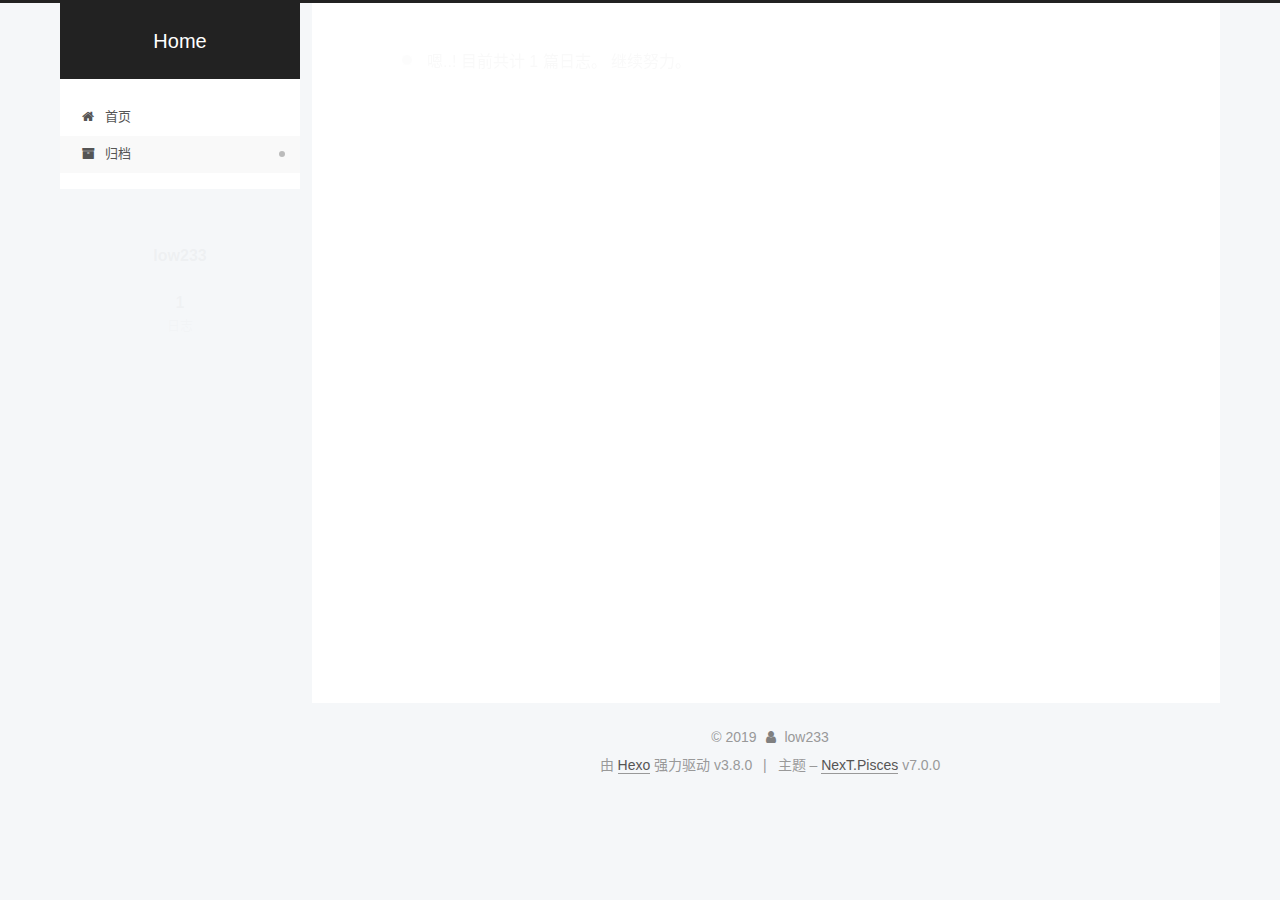
==== archives/index.html @ 3e5287a8 "Site updated: 2019-02-14 16:06:42" ====
<!DOCTYPE html>












  


<html class="theme-next pisces use-motion" lang="zh-CN">
<head><meta name="generator" content="Hexo 3.8.0">
  <meta charset="UTF-8">
<meta http-equiv="X-UA-Compatible" content="IE=edge">
<meta name="viewport" content="width=device-width, initial-scale=1, maximum-scale=2">
<meta name="theme-color" content="#222">


























<link rel="stylesheet" href="/lib/font-awesome/css/font-awesome.min.css?v=4.6.2">

<link rel="stylesheet" href="/css/main.css?v=7.0.0">


  <link rel="apple-touch-icon" sizes="180x180" href="/images/apple-touch-icon-next.png?v=7.0.0">


  <link rel="icon" type="image/png" sizes="32x32" href="/images/favicon-32x32-next.png?v=7.0.0">


  <link rel="icon" type="image/png" sizes="16x16" href="/images/favicon-16x16-next.png?v=7.0.0">


  <link rel="mask-icon" href="/images/logo.svg?v=7.0.0" color="#222">







<script id="hexo.configurations">
  var NexT = window.NexT || {};
  var CONFIG = {
    root: '/',
    scheme: 'Pisces',
    version: '7.0.0',
    sidebar: {"position":"left","display":"post","offset":12,"b2t":false,"scrollpercent":false,"onmobile":false},
    fancybox: false,
    fastclick: false,
    lazyload: false,
    tabs: true,
    motion: {"enable":true,"async":false,"transition":{"post_block":"fadeIn","post_header":"slideDownIn","post_body":"slideDownIn","coll_header":"slideLeftIn","sidebar":"slideUpIn"}},
    algolia: {
      applicationID: '',
      apiKey: '',
      indexName: '',
      hits: {"per_page":10},
      labels: {"input_placeholder":"Search for Posts","hits_empty":"We didn't find any results for the search: ${query}","hits_stats":"${hits} results found in ${time} ms"}
    }
  };
</script>


  




  <meta property="og:type" content="website">
<meta property="og:title" content="Home">
<meta property="og:url" content="http://yoursite.com/archives/index.html">
<meta property="og:site_name" content="Home">
<meta property="og:locale" content="zh-CN">
<meta name="twitter:card" content="summary">
<meta name="twitter:title" content="Home">






  <link rel="canonical" href="http://yoursite.com/archives/">



<script id="page.configurations">
  CONFIG.page = {
    sidebar: "",
  };
</script>

  <title>归档 | Home</title>
  












  <noscript>
  <style>
  .use-motion .motion-element,
  .use-motion .brand,
  .use-motion .menu-item,
  .sidebar-inner,
  .use-motion .post-block,
  .use-motion .pagination,
  .use-motion .comments,
  .use-motion .post-header,
  .use-motion .post-body,
  .use-motion .collection-title { opacity: initial; }

  .use-motion .logo,
  .use-motion .site-title,
  .use-motion .site-subtitle {
    opacity: initial;
    top: initial;
  }

  .use-motion .logo-line-before i { left: initial; }
  .use-motion .logo-line-after i { right: initial; }
  </style>
</noscript>

</head>

<body itemscope="" itemtype="http://schema.org/WebPage" lang="zh-CN">

  
  
    
  

  <div class="container sidebar-position-left page-archive">
    <div class="headband"></div>

    <header id="header" class="header" itemscope="" itemtype="http://schema.org/WPHeader">
      <div class="header-inner"><div class="site-brand-wrapper">
  <div class="site-meta">
    

    <div class="custom-logo-site-title">
      <a href="/" class="brand" rel="start">
        <span class="logo-line-before"><i></i></span>
        <span class="site-title">Home</span>
        <span class="logo-line-after"><i></i></span>
      </a>
    </div>
    
    
  </div>

  <div class="site-nav-toggle">
    <button aria-label="切换导航栏">
      <span class="btn-bar"></span>
      <span class="btn-bar"></span>
      <span class="btn-bar"></span>
    </button>
  </div>
</div>



<nav class="site-nav">
  
    <ul id="menu" class="menu">
      
        
        
        
          
          <li class="menu-item menu-item-home">

    
    
    
      
    

    

    <a href="/" rel="section"><i class="menu-item-icon fa fa-fw fa-home"></i> <br>首页</a>

  </li>
        
        
        
          
          <li class="menu-item menu-item-archives menu-item-active">

    
    
    
      
    

    

    <a href="/archives/" rel="section"><i class="menu-item-icon fa fa-fw fa-archive"></i> <br>归档</a>

  </li>

      
      
    </ul>
  

  

  
</nav>



  



</div>
    </header>

    


    <main id="main" class="main">
      <div class="main-inner">
        <div class="content-wrap">
          
            

    
    
      
      
    
      
      
    
    

  


          
          <div id="content" class="content">
            

  
  
  
  <div class="post-block archive">
    <div id="posts" class="posts-collapse">
      <span class="archive-move-on"></span>

      
      <span class="archive-page-counter">
        
        
        
          
        
        嗯..! 目前共计 1 篇日志。 继续努力。
      </span>
      

      

        
        
        

        
          
          <div class="collection-title">
            <h1 class="archive-year" id="archive-year-2019">2019</h1>
          </div>
        
        

        

  <article class="post post-type-normal" itemscope="" itemtype="http://schema.org/Article">
    <header class="post-header">

      <h2 class="post-title">
        
          <a class="post-title-link" href="/2019/02/13/hello-world/" itemprop="url">
            
              <span itemprop="name">Hello World</span>
            
          </a>
        
      </h2>

      <div class="post-meta">
        <time class="post-time" itemprop="dateCreated" datetime="2019-02-13T13:51:04+08:00" content="2019-02-13">
          02-13
        </time>
      </div>

    </header>
  </article>



      

    </div>
  </div>
  
  
  

  



          </div>
          

        </div>
        
          
  
  <div class="sidebar-toggle">
    <div class="sidebar-toggle-line-wrap">
      <span class="sidebar-toggle-line sidebar-toggle-line-first"></span>
      <span class="sidebar-toggle-line sidebar-toggle-line-middle"></span>
      <span class="sidebar-toggle-line sidebar-toggle-line-last"></span>
    </div>
  </div>

  <aside id="sidebar" class="sidebar">
    
    <div class="sidebar-inner">

      

      

      <div class="site-overview-wrap sidebar-panel sidebar-panel-active">
        <div class="site-overview">
          <div class="site-author motion-element" itemprop="author" itemscope="" itemtype="http://schema.org/Person">
            
              <p class="site-author-name" itemprop="name">low233</p>
              <p class="site-description motion-element" itemprop="description"></p>
          </div>

          
            <nav class="site-state motion-element">
              
                <div class="site-state-item site-state-posts">
                
                  <a href="/archives/">
                
                    <span class="site-state-item-count">1</span>
                    <span class="site-state-item-name">日志</span>
                  </a>
                </div>
              

              

              
            </nav>
          

          

          

          

          
          

          
            
          
          

        </div>
      </div>

      

      

    </div>
  </aside>


        
      </div>
    </main>

    <footer id="footer" class="footer">
      <div class="footer-inner">
        <div class="copyright">&copy; <span itemprop="copyrightYear">2019</span>
  <span class="with-love" id="animate">
    <i class="fa fa-user"></i>
  </span>
  <span class="author" itemprop="copyrightHolder">low233</span>

  

  
</div>


  <div class="powered-by">由 <a href="https://hexo.io" class="theme-link" rel="noopener" target="_blank">Hexo</a> 强力驱动 v3.8.0</div>



  <span class="post-meta-divider">|</span>



  <div class="theme-info">主题 – <a href="https://theme-next.org" class="theme-link" rel="noopener" target="_blank">NexT.Pisces</a> v7.0.0</div>




        








        
      </div>
    </footer>

    
      <div class="back-to-top">
        <i class="fa fa-arrow-up"></i>
        
      </div>
    

    

    

    
  </div>

  

<script>
  if (Object.prototype.toString.call(window.Promise) !== '[object Function]') {
    window.Promise = null;
  }
</script>


























  
  <script src="/lib/jquery/index.js?v=2.1.3"></script>

  
  <script src="/lib/velocity/velocity.min.js?v=1.2.1"></script>

  
  <script src="/lib/velocity/velocity.ui.min.js?v=1.2.1"></script>


  


  <script src="/js/src/utils.js?v=7.0.0"></script>

  <script src="/js/src/motion.js?v=7.0.0"></script>



  
  


  <script src="/js/src/affix.js?v=7.0.0"></script>

  <script src="/js/src/schemes/pisces.js?v=7.0.0"></script>



  

  


  <script src="/js/src/bootstrap.js?v=7.0.0"></script>



  



  




  

  

  

  

  

  

  

  

  

  

  

  

  

</body>
</html>
---- css/main.css ----
/* normalize.css v3.0.2 | MIT License | git.io/normalize */
html {
  font-family: sans-serif; /* 1 */
  -ms-text-size-adjust: 100%; /* 2 */
  -webkit-text-size-adjust: 100%; /* 2 */
}
body {
  margin: 0;
}
article,
aside,
details,
figcaption,
figure,
footer,
header,
hgroup,
main,
menu,
nav,
section,
summary {
  display: block;
}
audio,
canvas,
progress,
video {
  display: inline-block; /* 1 */
  vertical-align: baseline; /* 2 */
}
audio:not([controls]) {
  display: none;
  height: 0;
}
[hidden],
template {
  display: none;
}
a {
  background-color: transparent;
}
a:active,
a:hover {
  outline: 0;
}
abbr[title] {
  border-bottom: 1px dotted;
}
b,
strong {
  font-weight: bold;
}
dfn {
  font-style: italic;
}
h1 {
  font-size: 2em;
  margin: 0.67em 0;
}
mark {
  background: #ff0;
  color: #000;
}
small {
  font-size: 80%;
}
sub,
sup {
  font-size: 75%;
  line-height: 0;
  position: relative;
  vertical-align: baseline;
}
sup {
  top: -0.5em;
}
sub {
  bottom: -0.25em;
}
img {
  border: 0;
}
svg:not(:root) {
  overflow: hidden;
}
figure {
  margin: 1em 40px;
}
hr {
  -moz-box-sizing: content-box;
  box-sizing: content-box;
  height: 0;
}
pre {
  overflow: auto;
}
code,
kbd,
pre,
samp {
  font-family: monospace, monospace;
  font-size: 1em;
}
button,
input,
optgroup,
select,
textarea {
  color: inherit; /* 1 */
  font: inherit; /* 2 */
  margin: 0; /* 3 */
}
button {
  overflow: visible;
}
button,
select {
  text-transform: none;
}
button,
html input[type="button"],
input[type="reset"],
input[type="submit"] {
  -webkit-appearance: button; /* 2 */
  cursor: pointer; /* 3 */
}
button[disabled],
html input[disabled] {
  cursor: default;
}
button::-moz-focus-inner,
input::-moz-focus-inner {
  border: 0;
  padding: 0;
}
input {
  line-height: normal;
}
input[type="checkbox"],
input[type="radio"] {
  box-sizing: border-box; /* 1 */
  padding: 0; /* 2 */
}
input[type="number"]::-webkit-inner-spin-button,
input[type="number"]::-webkit-outer-spin-button {
  height: auto;
}
input[type="search"] {
  -webkit-appearance: textfield; /* 1 */
  -moz-box-sizing: content-box;
  -webkit-box-sizing: content-box; /* 2 */
  box-sizing: content-box;
}
input[type="search"]::-webkit-search-cancel-button,
input[type="search"]::-webkit-search-decoration {
  -webkit-appearance: none;
}
fieldset {
  border: 1px solid #c0c0c0;
  margin: 0 2px;
  padding: 0.35em 0.625em 0.75em;
}
legend {
  border: 0; /* 1 */
  padding: 0; /* 2 */
}
textarea {
  overflow: auto;
}
optgroup {
  font-weight: bold;
}
table {
  border-collapse: collapse;
  border-spacing: 0;
}
td,
th {
  padding: 0;
}
::selection {
  background: #262a30;
  color: #fff;
}
body {
  position: relative;
  font-family: 'Lato', "PingFang SC", "Microsoft YaHei", sans-serif;
  font-size: 14px;
  line-height: 2;
  color: #555;
  background: #f5f7f9;
}
@media (max-width: 767px) {
  body {
    padding-right: 0 !important;
  }
}
@media (min-width: 768px) and (max-width: 991px) {
  body {
    padding-right: 0 !important;
  }
}
@media (min-width: 1200px) {
  body {
    font-size: 16px;
  }
}
h1,
h2,
h3,
h4,
h5,
h6 {
  margin: 0;
  padding: 0;
  font-weight: bold;
  line-height: 1.5;
  font-family: 'Lato', "PingFang SC", "Microsoft YaHei", sans-serif;
}
h1,
h2,
h3,
h4,
h5,
h6 {
  margin: 20px 0 15px;
}
h1 {
  font-size: 22px;
}
h1 code {
  font-size: 22px;
}
@media (max-width: 767px) {
  h1 {
    font-size: 18px;
  }
  h1 code {
    font-size: 18px;
  }
}
h2 {
  font-size: 20px;
}
h2 code {
  font-size: 20px;
}
@media (max-width: 767px) {
  h2 {
    font-size: 16px;
  }
  h2 code {
    font-size: 16px;
  }
}
h3 {
  font-size: 18px;
}
h3 code {
  font-size: 18px;
}
@media (max-width: 767px) {
  h3 {
    font-size: 14px;
  }
  h3 code {
    font-size: 14px;
  }
}
h4 {
  font-size: 16px;
}
h4 code {
  font-size: 16px;
}
@media (max-width: 767px) {
  h4 {
    font-size: 12px;
  }
  h4 code {
    font-size: 12px;
  }
}
h5 {
  font-size: 14px;
}
h5 code {
  font-size: 14px;
}
@media (max-width: 767px) {
  h5 {
    font-size: 10px;
  }
  h5 code {
    font-size: 10px;
  }
}
h6 {
  font-size: 12px;
}
h6 code {
  font-size: 12px;
}
@media (max-width: 767px) {
  h6 {
    font-size: 8px;
  }
  h6 code {
    font-size: 8px;
  }
}
p {
  margin: 0 0 20px 0;
}
a,
span.exturl {
  overflow-wrap: break-word;
  word-wrap: break-word;
  background-color: transparent;
  color: #555;
  text-decoration: none;
  outline: none;
  border-bottom: 1px solid #999;
  cursor: pointer;
}
a:hover,
span.exturl:hover {
  color: #222;
  border-bottom-color: #222;
}
blockquote {
  margin: 0;
  padding: 0;
}
img {
  display: block;
  margin: auto;
  max-width: 100%;
  height: auto;
}
hr {
  margin: 40px 0;
  height: 3px;
  border: none;
  background-color: #ddd;
  background-image: repeating-linear-gradient(-45deg, #fff, #fff 4px, transparent 4px, transparent 8px);
}
blockquote {
  padding: 0 15px;
  color: #666;
  border-left: 4px solid #ddd;
}
blockquote cite::before {
  content: "-";
  padding: 0 5px;
}
dt {
  font-weight: 700;
}
dd {
  margin: 0;
  padding: 0;
}
kbd {
  border: 1px solid #ccc;
  border-radius: 0.2em;
  box-shadow: 0.1em 0.1em 0.2em rgba(0,0,0,0.1);
  background-color: #f9f9f9;
  font-family: inherit;
  background-image: -webkit-linear-gradient(top, #eee, #fff, #eee);
  padding: 0.1em 0.3em;
  white-space: nowrap;
}
.text-left {
  text-align: left;
}
.text-center {
  text-align: center;
}
.text-right {
  text-align: right;
}
.text-justify {
  text-align: justify;
}
.text-nowrap {
  white-space: nowrap;
}
.text-lowercase {
  text-transform: lowercase;
}
.text-uppercase {
  text-transform: uppercase;
}
.text-capitalize {
  text-transform: capitalize;
}
.center-block {
  display: block;
  margin-left: auto;
  margin-right: auto;
}
.clearfix:before,
.clearfix:after {
  content: " ";
  display: table;
}
.clearfix:after {
  clear: both;
}
.pullquote {
  width: 45%;
}
.pullquote.left {
  float: left;
  margin-left: 5px;
  margin-right: 10px;
}
.pullquote.right {
  float: right;
  margin-left: 10px;
  margin-right: 5px;
}
.affix.affix.affix {
  position: fixed;
}
.translation {
  margin-top: -20px;
  font-size: 14px;
  color: #999;
}
.scrollbar-measure {
  width: 100px;
  height: 100px;
  overflow: scroll;
  position: absolute;
  top: -9999px;
}
.use-motion .motion-element {
  opacity: 0;
}
.table-container {
  margin: 20px 0;
  overflow: auto;
  -webkit-overflow-scrolling: touch;
}
table {
  width: 100%;
  border-collapse: collapse;
  border-spacing: 0;
  font-size: 14px;
}
table>tbody>tr:nth-of-type(odd) {
  background-color: #f9f9f9;
}
table>tbody>tr:hover {
  background-color: #f5f5f5;
}
caption,
th,
td {
  padding: 8px;
  text-align: left;
  vertical-align: middle;
  font-weight: normal;
}
th,
td {
  border: 1px solid #ddd;
  border-bottom: 3px solid #ddd;
}
th {
  padding-bottom: 10px;
  font-weight: 700;
}
td {
  border-bottom-width: 1px;
}
html,
body {
  height: 100%;
}
.container {
  position: relative;
}
.header-inner {
  margin: 0 auto;
  padding: 100px 0 70px;
  width: calc(100% - 20px);
}
@media (min-width: 1200px) {
  .container .header-inner {
    width: 1160px;
  }
}
@media (min-width: 1600px) {
  .container .header-inner {
    width: 73%;
  }
}
.main-inner {
  margin: 0 auto;
  width: calc(100% - 20px);
}
@media (min-width: 1200px) {
  .container .main-inner {
    width: 1160px;
  }
}
@media (min-width: 1600px) {
  .container .main-inner {
    width: 73%;
  }
}
.footer {
  padding: 20px 0;
}
.footer-inner {
  box-sizing: border-box;
  margin: 0px auto;
  width: calc(100% - 20px);
}
@media (min-width: 1200px) {
  .container .footer-inner {
    width: 1160px;
  }
}
@media (min-width: 1600px) {
  .container .footer-inner {
    width: 73%;
  }
}
pre,
.highlight {
  overflow: auto;
  margin: 20px 0;
  padding: 0;
  font-size: 14px;
  color: #4d4d4c;
  background: #f7f7f7;
  line-height: 1.6;
}
pre,
code {
  font-family: consolas, Menlo, "PingFang SC", "Microsoft YaHei", monospace;
}
code {
  overflow-wrap: break-word;
  word-wrap: break-word;
  padding: 2px 4px;
  color: #555;
  background: #eee;
  border-radius: 3px;
  font-size: 14px;
}
pre {
  padding: 10px;
}
pre code {
  padding: 0;
  color: #4d4d4c;
  background: none;
  text-shadow: none;
}
.highlight {
  border-radius: 1px;
}
.highlight pre {
  border: none;
  margin: 0;
  padding: 10px 0;
}
.highlight table {
  margin: 0;
  width: auto;
  border: none;
}
.highlight td {
  border: none;
  padding: 0;
}
.highlight figcaption {
  font-size: 1em;
  color: #4d4d4c;
  line-height: 1em;
  margin-bottom: 1em;
  margin: 0em;
  padding: 0.5em;
  background: #eee;
  border-bottom: 1px solid #e9e9e9;
}
.highlight figcaption:before,
.highlight figcaption:after {
  content: " ";
  display: table;
}
.highlight figcaption:after {
  clear: both;
}
.highlight figcaption a {
  float: right;
  color: #4d4d4c;
}
.highlight figcaption a:hover {
  border-bottom-color: #4d4d4c;
}
.highlight .gutter pre {
  padding-left: 10px;
  padding-right: 10px;
  color: #869194;
  text-align: right;
  background-color: #eff2f3;
}
.highlight .code pre {
  width: 100%;
  padding-left: 10px;
  padding-right: 10px;
  background-color: #f7f7f7;
}
.highlight .line {
  height: 20px;
}
.gutter {
  -webkit-user-select: none;
  -moz-user-select: none;
  -ms-user-select: none;
  user-select: none;
}
.gist table {
  width: auto;
}
.gist table td {
  border: none;
}
pre .deletion {
  background: #fdd;
}
pre .addition {
  background: #dfd;
}
pre .meta {
  color: #8959a8;
}
pre .comment {
  color: #8e908c;
}
pre .variable,
pre .attribute,
pre .tag,
pre .name,
pre .regexp,
pre .ruby .constant,
pre .xml .tag .title,
pre .xml .pi,
pre .xml .doctype,
pre .html .doctype,
pre .css .id,
pre .css .class,
pre .css .pseudo {
  color: #c82829;
}
pre .number,
pre .preprocessor,
pre .built_in,
pre .builtin-name,
pre .literal,
pre .params,
pre .constant,
pre .command {
  color: #f5871f;
}
pre .ruby .class .title,
pre .css .rules .attribute,
pre .string,
pre .symbol,
pre .value,
pre .inheritance,
pre .header,
pre .ruby .symbol,
pre .xml .cdata,
pre .special,
pre .formula {
  color: #718c00;
}
pre .title,
pre .css .hexcolor {
  color: #3e999f;
}
pre .function,
pre .python .decorator,
pre .python .title,
pre .ruby .function .title,
pre .ruby .title .keyword,
pre .perl .sub,
pre .javascript .title,
pre .coffeescript .title {
  color: #4271ae;
}
pre .keyword,
pre .javascript .function {
  color: #8959a8;
}
.posts-expand .post-body img.full-image {
  border: none;
}
.blockquote-center,
.page-home .post-type-quote blockquote,
.page-post-detail .post-type-quote blockquote {
  position: relative;
  margin: 40px 0;
  padding: 0;
  border-left: none;
  text-align: center;
}
.blockquote-center::before,
.page-home .post-type-quote blockquote::before,
.page-post-detail .post-type-quote blockquote::before,
.blockquote-center::after,
.page-home .post-type-quote blockquote::after,
.page-post-detail .post-type-quote blockquote::after {
  position: absolute;
  content: ' ';
  display: block;
  width: 100%;
  height: 24px;
  opacity: 0.2;
  background-repeat: no-repeat;
  background-position: 0 -6px;
  background-size: 22px 22px;
}
.blockquote-center::before,
.page-home .post-type-quote blockquote::before,
.page-post-detail .post-type-quote blockquote::before {
  top: -20px;
  background-image: url("../images/quote-l.svg");
  border-top: 1px solid #ccc;
}
.blockquote-center::after,
.page-home .post-type-quote blockquote::after,
.page-post-detail .post-type-quote blockquote::after {
  bottom: -20px;
  background-image: url("../images/quote-r.svg");
  border-bottom: 1px solid #ccc;
  background-position: 100% 8px;
}
.blockquote-center p,
.page-home .post-type-quote blockquote p,
.page-post-detail .post-type-quote blockquote p,
.blockquote-center div,
.page-home .post-type-quote blockquote div,
.page-post-detail .post-type-quote blockquote div {
  text-align: center;
}
.post .post-body .group-picture img {
  box-sizing: border-box;
  padding: 0 3px;
  border: none;
}
.post .group-picture-row {
  overflow: hidden;
  margin-top: 6px;
}
.post .group-picture-row:first-child {
  margin-top: 0;
}
.post .group-picture-column {
  float: left;
}
.page-post-detail .post-body .group-picture-column {
  float: none;
  margin-top: 10px;
  width: auto !important;
}
.page-post-detail .post-body .group-picture-column img {
  margin: 0 auto;
}
.page-archive .group-picture-container {
  overflow: hidden;
}
.page-archive .group-picture-row {
  float: left;
}
.page-archive .group-picture-row:first-child {
  margin-top: 6px;
}
.page-archive .group-picture-column {
  max-width: 150px;
  max-height: 150px;
}
.post-body .note {
  position: relative;
  padding: 15px;
  margin-bottom: 20px;
  border: 1px solid #eee;
  border-left-width: 5px;
  border-radius: 3px;
}
.post-body .note h2,
.post-body .note h3,
.post-body .note h4,
.post-body .note h5,
.post-body .note h6 {
  margin-top: 0;
  margin-bottom: 0;
  border-bottom: initial;
  padding-top: 0 !important;
}
.post-body .note p:first-child,
.post-body .note ul:first-child,
.post-body .note ol:first-child,
.post-body .note table:first-child,
.post-body .note pre:first-child,
.post-body .note blockquote:first-child {
  margin-top: 0;
}
.post-body .note p:last-child,
.post-body .note ul:last-child,
.post-body .note ol:last-child,
.post-body .note table:last-child,
.post-body .note pre:last-child,
.post-body .note blockquote:last-child {
  margin-bottom: 0;
}
.post-body .note.default {
  border-left-color: #777;
}
.post-body .note.default h2,
.post-body .note.default h3,
.post-body .note.default h4,
.post-body .note.default h5,
.post-body .note.default h6 {
  color: #777;
}
.post-body .note.primary {
  border-left-color: #6f42c1;
}
.post-body .note.primary h2,
.post-body .note.primary h3,
.post-body .note.primary h4,
.post-body .note.primary h5,
.post-body .note.primary h6 {
  color: #6f42c1;
}
.post-body .note.info {
  border-left-color: #428bca;
}
.post-body .note.info h2,
.post-body .note.info h3,
.post-body .note.info h4,
.post-body .note.info h5,
.post-body .note.info h6 {
  color: #428bca;
}
.post-body .note.success {
  border-left-color: #5cb85c;
}
.post-body .note.success h2,
.post-body .note.success h3,
.post-body .note.success h4,
.post-body .note.success h5,
.post-body .note.success h6 {
  color: #5cb85c;
}
.post-body .note.warning {
  border-left-color: #f0ad4e;
}
.post-body .note.warning h2,
.post-body .note.warning h3,
.post-body .note.warning h4,
.post-body .note.warning h5,
.post-body .note.warning h6 {
  color: #f0ad4e;
}
.post-body .note.danger {
  border-left-color: #d9534f;
}
.post-body .note.danger h2,
.post-body .note.danger h3,
.post-body .note.danger h4,
.post-body .note.danger h5,
.post-body .note.danger h6 {
  color: #d9534f;
}
.post-body .label {
  display: inline;
  padding: 0 2px;
  white-space: nowrap;
}
.post-body .label.default {
  background-color: #f0f0f0;
}
.post-body .label.primary {
  background-color: #efe6f7;
}
.post-body .label.info {
  background-color: #e5f2f8;
}
.post-body .label.success {
  background-color: #e7f4e9;
}
.post-body .label.warning {
  background-color: #fcf6e1;
}
.post-body .label.danger {
  background-color: #fae8eb;
}
.post-body .tabs {
  position: relative;
  display: block;
  margin-bottom: 20px;
  padding-top: 10px;
}
.post-body .tabs ul.nav-tabs {
  margin: 0;
  padding: 0;
  display: flex;
  margin-bottom: -1px;
}
@media (max-width: 413px) {
  .post-body .tabs ul.nav-tabs {
    display: block;
    margin-bottom: 5px;
  }
}
.post-body .tabs ul.nav-tabs li.tab {
  list-style-type: none !important;
  margin: 0 0.25em 0 0;
  border-top: 3px solid transparent;
  border-left: 1px solid transparent;
  border-right: 1px solid transparent;
}
@media (max-width: 413px) {
  .post-body .tabs ul.nav-tabs li.tab {
    margin: initial;
    border-top: 1px solid transparent;
    border-left: 3px solid transparent;
    border-right: 1px solid transparent;
    border-bottom: 1px solid transparent;
  }
}
.post-body .tabs ul.nav-tabs li.tab a {
  outline: 0;
  border-bottom: initial;
  display: block;
  line-height: 1.8em;
  padding: 0.25em 0.75em;
  transition-duration: 0.2s;
  transition-timing-function: ease-out;
  transition-delay: 0s;
}
.post-body .tabs ul.nav-tabs li.tab a i {
  width: 1.285714285714286em;
}
.post-body .tabs ul.nav-tabs li.tab.active {
  border-top: 3px solid #fc6423;
  border-left: 1px solid #ddd;
  border-right: 1px solid #ddd;
  background-color: #fff;
}
@media (max-width: 413px) {
  .post-body .tabs ul.nav-tabs li.tab.active {
    border-top: 1px solid #ddd;
    border-left: 3px solid #fc6423;
    border-right: 1px solid #ddd;
    border-bottom: 1px solid #ddd;
  }
}
.post-body .tabs ul.nav-tabs li.tab.active a {
  cursor: default;
  color: #555;
}
.post-body .tabs .tab-content {
  background-color: #fff;
}
.post-body .tabs .tab-content .tab-pane {
  border: 1px solid #ddd;
  padding: 20px 20px 0 20px;
}
.post-body .tabs .tab-content .tab-pane:not(.active) {
  display: none !important;
}
.post-body .tabs .tab-content .tab-pane.active {
  display: block !important;
}
.btn {
  display: inline-block;
  padding: 0 20px;
  font-size: 14px;
  color: #555;
  background: #fff;
  border: 2px solid #555;
  text-decoration: none;
  border-radius: 2px;
  transition-property: background-color;
  transition-duration: 0.2s;
  transition-timing-function: ease-in-out;
  transition-delay: 0s;
  line-height: 2;
}
.btn:hover {
  border-color: #222;
  color: #fff;
  background: #222;
}
.btn +.btn {
  margin: 0 0 8px 8px;
}
.btn .fa-fw {
  width: 1.285714285714286em;
  text-align: left;
}
.btn-bar {
  display: block;
  width: 22px;
  height: 2px;
  background: #555;
  border-radius: 1px;
}
.btn-bar+.btn-bar {
  margin-top: 4px;
}
.pagination {
  margin: 120px 0 40px;
  text-align: center;
  border-top: 1px solid #eee;
}
.page-number-basic,
.pagination .prev,
.pagination .next,
.pagination .page-number,
.pagination .space {
  display: inline-block;
  position: relative;
  top: -1px;
  margin: 0 10px;
  padding: 0 11px;
}
@media (max-width: 767px) {
  .page-number-basic,
  .pagination .prev,
  .pagination .next,
  .pagination .page-number,
  .pagination .space {
    margin: 0 5px;
  }
}
.pagination .prev,
.pagination .next,
.pagination .page-number {
  border-bottom: 0;
  border-top: 1px solid #eee;
  transition-property: border-color;
  transition-duration: 0.2s;
  transition-timing-function: ease-in-out;
  transition-delay: 0s;
}
.pagination .prev:hover,
.pagination .next:hover,
.pagination .page-number:hover {
  border-top-color: #222;
}
.pagination .space {
  padding: 0;
  margin: 0;
}
.pagination .prev {
  margin-left: 0;
}
.pagination .next {
  margin-right: 0;
}
.pagination .page-number.current {
  color: #fff;
  background: #ccc;
  border-top-color: #ccc;
}
@media (max-width: 767px) {
  .pagination {
    border-top: none;
  }
  .pagination .prev,
  .pagination .next,
  .pagination .page-number {
    margin-bottom: 10px;
    border-top: 0;
    border-bottom: 1px solid #eee;
    padding: 0 10px;
  }
  .pagination .prev:hover,
  .pagination .next:hover,
  .pagination .page-number:hover {
    border-bottom-color: #222;
  }
}
.comments {
  margin: 60px 20px 0;
}
.tag-cloud {
  text-align: center;
}
.tag-cloud a {
  display: inline-block;
  margin: 10px;
}
.tag-cloud a:hover {
  color: #222 !important;
}
.back-to-top {
  box-sizing: border-box;
  position: fixed;
  bottom: -100px;
  right: 30px;
  z-index: 1050;
  padding: 0 6px;
  width: 24px;
  background: #222;
  font-size: 12px;
  opacity: 0.6;
  color: #fff;
  cursor: pointer;
  text-align: center;
  -webkit-transform: translateZ(0);
  transition-property: bottom;
  transition-duration: 0.2s;
  transition-timing-function: ease-in-out;
  transition-delay: 0s;
}
@media (min-width: 768px) and (max-width: 991px) {
  .back-to-top {
    display: none !important;
  }
}
@media (max-width: 767px) {
  .back-to-top {
    display: none !important;
  }
}
.back-to-top.back-to-top-on {
  bottom: 30px;
}
.header {
  background: transparent;
}
.header-inner {
  position: relative;
}
.headband {
  height: 3px;
  background: #222;
}
.site-meta {
  margin: 0;
  text-align: center;
}
@media (max-width: 767px) {
  .site-meta {
    text-align: center;
  }
}
.brand {
  position: relative;
  display: inline-block;
  padding: 0 40px;
  color: #fff;
  background: #222;
  border-bottom: none;
}
.brand:hover {
  color: #fff;
}
.logo {
  display: inline-block;
  margin-right: 5px;
  line-height: 36px;
  vertical-align: top;
}
.site-title {
  display: inline-block;
  vertical-align: top;
  line-height: 36px;
  font-size: 20px;
  font-weight: normal;
  font-family: 'Lato', "PingFang SC", "Microsoft YaHei", sans-serif;
}
.site-subtitle {
  margin-top: 10px;
  font-size: 13px;
  color: #ddd;
}
.use-motion .brand {
  opacity: 0;
}
.use-motion .logo,
.use-motion .site-title,
.use-motion .site-subtitle,
.use-motion .custom-logo-image {
  opacity: 0;
  position: relative;
  top: -10px;
}
.site-nav-toggle {
  display: none;
  position: absolute;
  top: 10px;
  left: 10px;
}
@media (max-width: 767px) {
  .site-nav-toggle {
    display: block;
  }
}
.site-nav-toggle button {
  margin-top: 2px;
  padding: 9px 10px;
  background: transparent;
  border: none;
}
@media (max-width: 767px) {
  .site-nav {
    display: none;
    margin: 0 -10px;
    padding: 0 10px;
    clear: both;
    border-top: 1px solid #ddd;
  }
}
@media (min-width: 768px) and (max-width: 991px) {
  .site-nav {
    display: block !important;
  }
}
@media (min-width: 992px) {
  .site-nav {
    display: block !important;
  }
}
.menu {
  margin-top: 20px;
  padding-left: 0;
  text-align: center;
}
.menu .menu-item {
  display: inline-block;
  margin: 0 10px;
  list-style: none;
}
@media screen and (max-width: 767px) {
  .menu .menu-item {
    margin-top: 10px;
  }
}
.menu .menu-item a,
.menu .menu-item span.exturl {
  display: block;
  font-size: 13px;
  line-height: inherit;
  border-bottom: 1px solid transparent;
  transition-property: border-color;
  transition-duration: 0.2s;
  transition-timing-function: ease-in-out;
  transition-delay: 0s;
}
.menu .menu-item a:hover,
.menu .menu-item span.exturl:hover {
  border-bottom-color: #222;
}
.menu .menu-item .fa {
  margin-right: 5px;
}
.use-motion .menu-item {
  opacity: 0;
}
.post-body {
  overflow-wrap: break-word;
  word-wrap: break-word;
  font-family: 'Lato', "PingFang SC", "Microsoft YaHei", sans-serif;
}
.post-body .exturl .fa {
  font-size: 14px;
  margin-left: 4px;
}
.post-body .fancybox img {
  display: block !important;
  margin: 0 auto;
  cursor: pointer;
  cursor: zoom-in;
  cursor: -webkit-zoom-in;
}
.post-body .image-caption,
.post-body .figure .caption {
  margin: -20px auto 15px;
  text-align: center;
  font-size: 14px;
  color: #999;
  font-weight: bold;
  line-height: 1;
}
.post-sticky-flag {
  display: inline-block;
  font-size: 16px;
  -ms-transform: rotate(30deg);
  -webkit-transform: rotate(30deg);
  -moz-transform: rotate(30deg);
  -ms-transform: rotate(30deg);
  -o-transform: rotate(30deg);
  transform: rotate(30deg);
}
.use-motion .post-block,
.use-motion .pagination,
.use-motion .comments {
  opacity: 0;
}
.use-motion .post-header {
  opacity: 0;
}
.use-motion .post-body {
  opacity: 0;
}
.use-motion .collection-title {
  opacity: 0;
}
.posts-expand {
  padding-top: 40px;
}
@media (max-width: 767px) {
  .posts-expand {
    margin: 0 20px;
  }
  .post-body pre .gutter pre {
    padding-right: 10px;
  }
  .post-body .highlight {
    margin-left: 0px;
    margin-right: 0px;
    padding: 0;
  }
  .post-body .highlight .gutter pre {
    padding-right: 10px;
  }
}
@media (min-width: 992px) {
  .posts-expand .post-body {
    text-align: justify;
  }
}
.posts-expand .post-body h2,
.posts-expand .post-body h3,
.posts-expand .post-body h4,
.posts-expand .post-body h5,
.posts-expand .post-body h6 {
  padding-top: 10px;
}
.posts-expand .post-body h2 .header-anchor,
.posts-expand .post-body h3 .header-anchor,
.posts-expand .post-body h4 .header-anchor,
.posts-expand .post-body h5 .header-anchor,
.posts-expand .post-body h6 .header-anchor {
  float: right;
  margin-left: 10px;
  color: #ccc;
  border-bottom-style: none;
  visibility: hidden;
}
.posts-expand .post-body h2 .header-anchor:hover,
.posts-expand .post-body h3 .header-anchor:hover,
.posts-expand .post-body h4 .header-anchor:hover,
.posts-expand .post-body h5 .header-anchor:hover,
.posts-expand .post-body h6 .header-anchor:hover {
  color: inherit;
}
.posts-expand .post-body h2:hover .header-anchor,
.posts-expand .post-body h3:hover .header-anchor,
.posts-expand .post-body h4:hover .header-anchor,
.posts-expand .post-body h5:hover .header-anchor,
.posts-expand .post-body h6:hover .header-anchor {
  visibility: visible;
}
.posts-expand .post-body ul > li {
  list-style: circle;
}
.posts-expand .post-body img {
  box-sizing: border-box;
  margin: 0 auto 25px;
  padding: 3px;
  border: 1px solid #ddd;
}
@media (max-width: 767px) {
  .posts-collapse {
    margin: 0 20px;
  }
  .posts-collapse .post-title,
  .posts-collapse .post-meta {
    display: block;
    width: auto;
    text-align: left;
  }
}
.posts-collapse {
  position: relative;
  z-index: 1010;
  margin-left: 55px;
}
.posts-collapse::after {
  content: " ";
  position: absolute;
  top: 20px;
  left: 0;
  margin-left: -2px;
  width: 4px;
  height: 100%;
  background: #f5f5f5;
  z-index: -1;
}
@media (max-width: 767px) {
  .posts-collapse {
    margin: 0 20px;
  }
}
.posts-collapse .collection-title {
  position: relative;
  margin: 60px 0;
}
.posts-collapse .collection-title h1,
.posts-collapse .collection-title h2 {
  margin-left: 20px;
}
.posts-collapse .collection-title small {
  color: #bbb;
  margin-left: 5px;
}
.posts-collapse .collection-title::before {
  content: " ";
  position: absolute;
  left: 0;
  top: 50%;
  margin-left: -4px;
  margin-top: -4px;
  width: 8px;
  height: 8px;
  background: #bbb;
  border-radius: 50%;
}
.posts-collapse .post {
  margin: 30px 0;
}
.posts-collapse .post-header {
  position: relative;
  transition-duration: 0.2s;
  transition-timing-function: ease-in-out;
  transition-delay: 0s;
  transition-property: border;
  border-bottom: 1px dashed #ccc;
}
.posts-collapse .post-header::before {
  content: " ";
  position: absolute;
  left: 0;
  top: 12px;
  width: 6px;
  height: 6px;
  margin-left: -4px;
  background: #bbb;
  border-radius: 50%;
  border: 1px solid #fff;
  transition-duration: 0.2s;
  transition-timing-function: ease-in-out;
  transition-delay: 0s;
  transition-property: background;
}
.posts-collapse .post-header:hover {
  border-bottom-color: #666;
}
.posts-collapse .post-header:hover::before {
  background: #222;
}
.posts-collapse .post-meta {
  position: absolute;
  font-size: 12px;
  left: 20px;
  top: 5px;
}
.posts-collapse .post-comments-count {
  display: none;
}
.posts-collapse .post-title {
  margin-left: 60px;
  font-size: 16px;
  font-weight: normal;
  line-height: inherit;
}
.posts-collapse .post-title::after {
  margin-left: 3px;
  opacity: 0.6;
}
.posts-collapse .post-title a,
.posts-collapse .post-title span.exturl {
  color: #666;
  border-bottom: none;
}
.page-home .post-type-quote .post-header,
.page-post-detail .post-type-quote .post-header,
.page-home .post-type-quote .post-tags,
.page-post-detail .post-type-quote .post-tags {
  display: none;
}
.posts-expand .post-title {
  overflow-wrap: break-word;
  word-wrap: break-word;
  text-align: center;
  font-weight: 400;
}
.posts-expand .post-title-link {
  display: inline-block;
  position: relative;
  color: #555;
  border-bottom: none;
  line-height: 1.2;
  vertical-align: top;
}
.posts-expand .post-title-link::before {
  content: "";
  position: absolute;
  width: 100%;
  height: 2px;
  bottom: 0;
  left: 0;
  background-color: #000;
  visibility: hidden;
  -webkit-transform: scaleX(0);
  -moz-transform: scaleX(0);
  -ms-transform: scaleX(0);
  -o-transform: scaleX(0);
  transform: scaleX(0);
  transition-duration: 0.2s;
  transition-timing-function: ease-in-out;
  transition-delay: 0s;
}
.posts-expand .post-title-link:hover::before {
  visibility: visible;
  -webkit-transform: scaleX(1);
  -moz-transform: scaleX(1);
  -ms-transform: scaleX(1);
  -o-transform: scaleX(1);
  transform: scaleX(1);
}
.posts-expand .post-title-link .fa {
  font-size: 20px;
  margin-left: 5px;
}
.posts-expand .post-meta {
  margin: 3px 0 60px 0;
  color: #999;
  font-family: 'Lato', "PingFang SC", "Microsoft YaHei", sans-serif;
  font-size: 12px;
  text-align: center;
}
.posts-expand .post-meta .post-category-list {
  display: inline-block;
  margin: 0;
  padding: 3px;
}
.posts-expand .post-meta .post-category-list-link {
  color: #999;
}
.posts-expand .post-meta .post-description {
  font-size: 14px;
  margin-top: 2px;
}
.posts-expand .post-meta time {
  border-bottom: 1px dashed #999;
  cursor: help;
}
.post-meta-divider {
  margin: 0 0.5em;
}
.post-meta-item-icon {
  margin-right: 3px;
}
@media (min-width: 768px) and (max-width: 991px) {
  .post-meta-item-icon {
    display: inline-block;
  }
}
@media (max-width: 767px) {
  .post-meta-item-icon {
    display: inline-block;
  }
}
@media (min-width: 768px) and (max-width: 991px) {
  .post-meta-item-text {
    display: none;
  }
}
@media (max-width: 767px) {
  .post-meta-item-text {
    display: none;
  }
}
.post-button {
  margin-top: 40px;
}
.posts-expand .post-tags {
  margin-top: 40px;
  text-align: center;
}
.posts-expand .post-tags a {
  display: inline-block;
  margin-right: 10px;
  font-size: 13px;
}
.post-nav {
  display: table;
  margin-top: 15px;
  width: 100%;
  border-top: 1px solid #eee;
}
.post-nav-divider {
  display: table-cell;
  width: 10%;
}
.post-nav-item {
  display: table-cell;
  padding: 10px 0 0 0;
  width: 45%;
  vertical-align: top;
}
.post-nav-item a {
  position: relative;
  display: block;
  line-height: 25px;
  font-size: 14px;
  color: #555;
  border-bottom: none;
}
.post-nav-item a:hover {
  color: #222;
  border-bottom: none;
}
.post-nav-item a:active {
  top: 2px;
}
.post-nav-item .fa {
  font-size: 12px;
  margin-right: 5px;
}
.post-nav-next a {
  padding-left: 5px;
}
.post-nav-prev {
  text-align: right;
}
.post-nav-prev a {
  padding-right: 5px;
}
.post-nav-prev .fa {
  margin-left: 5px;
}
.posts-expand .post-eof {
  display: block;
  margin: 80px auto 60px;
  width: 8%;
  height: 1px;
  background: #ccc;
  text-align: center;
}
.post:last-child .post-eof.post-eof.post-eof {
  display: none;
}
.post-gallery {
  display: table;
  table-layout: fixed;
  width: 100%;
  border-collapse: separate;
}
.post-gallery-row {
  display: table-row;
}
.post-gallery .post-gallery-img {
  display: table-cell;
  text-align: center;
  vertical-align: middle;
  border: none;
}
.post-gallery .post-gallery-img img {
  max-width: 100%;
  max-height: 100%;
  border: none;
}
.fancybox-close,
.fancybox-close:hover {
  border: none;
}
.rtl.post-body p,
.rtl.post-body a,
.rtl.post-body h1,
.rtl.post-body h2,
.rtl.post-body h3,
.rtl.post-body h4,
.rtl.post-body h5,
.rtl.post-body h6,
.rtl.post-body li,
.rtl.post-body ul,
.rtl.post-body ol {
  direction: rtl;
  font-family: UKIJ Ekran;
}
.rtl.post-title {
  font-family: UKIJ Ekran;
}
.sidebar {
  position: fixed;
  right: 0;
  top: 0;
  bottom: 0;
  width: 0;
  z-index: 1040;
  box-shadow: inset 0 2px 6px #000;
  background: #222;
  -webkit-transform: translateZ(0);
}
.sidebar a,
.sidebar .exturl {
  color: #999;
  border-bottom-color: #555;
}
.sidebar a:hover,
.sidebar .exturl:hover {
  color: #eee;
}
@media (min-width: 768px) and (max-width: 991px) {
  .sidebar {
    display: none !important;
  }
}
@media (max-width: 767px) {
  .sidebar {
    display: none !important;
  }
}
.sidebar-inner {
  position: relative;
  padding: 20px 10px;
  color: #999;
  text-align: center;
}
.site-overview-wrap {
  overflow: hidden;
}
.site-overview {
  overflow-y: auto;
  overflow-x: hidden;
}
.cc-license {
  margin-top: 10px;
  text-align: center;
}
.cc-license .cc-opacity {
  opacity: 0.7;
  border-bottom: none;
}
.cc-license .cc-opacity:hover {
  opacity: 0.9;
}
.cc-license img {
  display: inline-block;
}
.sidebar-toggle {
  position: fixed;
  right: 30px;
  bottom: 45px;
  width: 14px;
  height: 14px;
  padding: 5px;
  background: #222;
  line-height: 0;
  z-index: 1050;
  cursor: pointer;
  -webkit-transform: translateZ(0);
}
@media (min-width: 768px) and (max-width: 991px) {
  .sidebar-toggle {
    display: none !important;
  }
}
@media (max-width: 767px) {
  .sidebar-toggle {
    display: none !important;
  }
}
.sidebar-toggle-line {
  position: relative;
  display: inline-block;
  vertical-align: top;
  height: 2px;
  width: 100%;
  background: #fff;
  margin-top: 3px;
}
.sidebar-toggle-line:first-child {
  margin-top: 0;
}
.site-author-image {
  display: block;
  margin: 0 auto;
  padding: 2px;
  max-width: 120px;
  height: auto;
  border: 1px solid #eee;
  opacity: 1;
}
.site-author-name {
  margin: 0;
  text-align: center;
  color: #222;
  font-weight: 600;
}
.site-description {
  margin-top: 0;
  text-align: center;
  font-size: 13px;
  color: #999;
}
.site-state {
  overflow: hidden;
  line-height: 1.4;
  white-space: nowrap;
  text-align: center;
}
.site-state-item {
  display: inline-block;
  padding: 0 15px;
  border-left: 1px solid #eee;
}
.site-state-item:first-child {
  border-left: none;
}
.site-state-item a {
  border-bottom: none;
}
.site-state-item-count {
  display: block;
  text-align: center;
  color: inherit;
  font-weight: 600;
  font-size: 16px;
}
.site-state-item-name {
  font-size: 13px;
  color: #999;
}
.feed-link {
  margin-top: 20px;
}
.feed-link a {
  display: inline-block;
  padding: 0 15px;
  color: #fc6423;
  border: 1px solid #fc6423;
  border-radius: 4px;
}
.feed-link a i {
  color: #fc6423;
  font-size: 14px;
}
.feed-link a:hover {
  color: #fff;
  background: #fc6423;
}
.feed-link a:hover i {
  color: #fff;
}
.links-of-author {
  margin-top: 20px;
}
.links-of-author a,
.links-of-author .exturl {
  display: inline-block;
  vertical-align: middle;
  margin-right: 10px;
  margin-bottom: 10px;
  border-bottom-color: #555;
  font-size: 13px;
}
.links-of-author a:before,
.links-of-author .exturl:before {
  display: inline-block;
  vertical-align: middle;
  margin-right: 3px;
  content: " ";
  width: 4px;
  height: 4px;
  border-radius: 50%;
  background: #ff4db4;
}
.links-of-blogroll {
  font-size: 13px;
}
.links-of-blogroll-title {
  margin-top: 20px;
  font-size: 14px;
  font-weight: 600;
}
.links-of-blogroll-list {
  margin: 0;
  padding: 0;
  list-style: none;
}
.links-of-blogroll-item {
  padding: 2px 10px;
}
.links-of-blogroll-item a,
.links-of-blogroll-item span.exturl {
  max-width: 280px;
  box-sizing: border-box;
  display: inline-block;
  overflow: hidden;
  white-space: nowrap;
  text-overflow: ellipsis;
}
.sidebar-nav {
  margin: 0 0 20px;
  padding-left: 0;
}
.sidebar-nav li {
  display: inline-block;
  cursor: pointer;
  border-bottom: 1px solid transparent;
  font-size: 14px;
  color: #555;
}
.sidebar-nav li:hover {
  color: #fc6423;
}
.page-post-detail .sidebar-nav-toc {
  padding: 0 5px;
}
.page-post-detail .sidebar-nav-overview {
  margin-left: 10px;
}
.sidebar-nav .sidebar-nav-active {
  color: #fc6423;
  border-bottom-color: #fc6423;
}
.sidebar-nav .sidebar-nav-active:hover {
  color: #fc6423;
}
.sidebar-panel {
  display: none;
}
.sidebar-panel-active {
  display: block;
}
.post-toc-empty {
  font-size: 14px;
  color: #666;
}
.post-toc-wrap {
  overflow: hidden;
}
.post-toc {
  overflow: auto;
}
.post-toc ol {
  margin: 0;
  padding: 0 2px 5px 10px;
  text-align: left;
  list-style: none;
  font-size: 14px;
}
.post-toc ol > ol {
  padding-left: 0;
}
.post-toc ol a {
  transition-duration: 0.2s;
  transition-timing-function: ease-in-out;
  transition-delay: 0s;
  transition-property: all;
  color: #666;
  border-bottom-color: #ccc;
}
.post-toc ol a:hover {
  color: #000;
  border-bottom-color: #000;
}
.post-toc .nav-item {
  overflow: hidden;
  text-overflow: ellipsis;
  white-space: nowrap;
  line-height: 1.8;
}
.post-toc .nav .nav-child {
  display: none;
}
.post-toc .nav .active > .nav-child {
  display: block;
}
.post-toc .nav .active-current > .nav-child {
  display: block;
}
.post-toc .nav .active-current > .nav-child > .nav-item {
  display: block;
}
.post-toc .nav .active > a {
  color: #fc6423;
  border-bottom-color: #fc6423;
}
.post-toc .nav .active-current > a {
  color: #fc6423;
}
.post-toc .nav .active-current > a:hover {
  color: #fc6423;
}
.footer {
  font-size: 14px;
  color: #999;
}
.footer img {
  border: none;
}
.footer-inner {
  text-align: center;
}
.with-love {
  display: inline-block;
  margin: 0 5px;
  color: #808080;
}
.powered-by,
.theme-info {
  display: inline-block;
}
@-moz-keyframes iconAnimate {
  0%, 100% {
    -webkit-transform: scale(1);
    -moz-transform: scale(1);
    -ms-transform: scale(1);
    -o-transform: scale(1);
    transform: scale(1);
  }
  10%, 30% {
    -webkit-transform: scale(0.9);
    -moz-transform: scale(0.9);
    -ms-transform: scale(0.9);
    -o-transform: scale(0.9);
    transform: scale(0.9);
  }
  20%, 40%, 60%, 80% {
    -webkit-transform: scale(1.1);
    -moz-transform: scale(1.1);
    -ms-transform: scale(1.1);
    -o-transform: scale(1.1);
    transform: scale(1.1);
  }
  50%, 70% {
    -webkit-transform: scale(1.1);
    -moz-transform: scale(1.1);
    -ms-transform: scale(1.1);
    -o-transform: scale(1.1);
    transform: scale(1.1);
  }
}
@-webkit-keyframes iconAnimate {
  0%, 100% {
    -webkit-transform: scale(1);
    -moz-transform: scale(1);
    -ms-transform: scale(1);
    -o-transform: scale(1);
    transform: scale(1);
  }
  10%, 30% {
    -webkit-transform: scale(0.9);
    -moz-transform: scale(0.9);
    -ms-transform: scale(0.9);
    -o-transform: scale(0.9);
    transform: scale(0.9);
  }
  20%, 40%, 60%, 80% {
    -webkit-transform: scale(1.1);
    -moz-transform: scale(1.1);
    -ms-transform: scale(1.1);
    -o-transform: scale(1.1);
    transform: scale(1.1);
  }
  50%, 70% {
    -webkit-transform: scale(1.1);
    -moz-transform: scale(1.1);
    -ms-transform: scale(1.1);
    -o-transform: scale(1.1);
    transform: scale(1.1);
  }
}
@-o-keyframes iconAnimate {
  0%, 100% {
    -webkit-transform: scale(1);
    -moz-transform: scale(1);
    -ms-transform: scale(1);
    -o-transform: scale(1);
    transform: scale(1);
  }
  10%, 30% {
    -webkit-transform: scale(0.9);
    -moz-transform: scale(0.9);
    -ms-transform: scale(0.9);
    -o-transform: scale(0.9);
    transform: scale(0.9);
  }
  20%, 40%, 60%, 80% {
    -webkit-transform: scale(1.1);
    -moz-transform: scale(1.1);
    -ms-transform: scale(1.1);
    -o-transform: scale(1.1);
    transform: scale(1.1);
  }
  50%, 70% {
    -webkit-transform: scale(1.1);
    -moz-transform: scale(1.1);
    -ms-transform: scale(1.1);
    -o-transform: scale(1.1);
    transform: scale(1.1);
  }
}
@keyframes iconAnimate {
  0%, 100% {
    -webkit-transform: scale(1);
    -moz-transform: scale(1);
    -ms-transform: scale(1);
    -o-transform: scale(1);
    transform: scale(1);
  }
  10%, 30% {
    -webkit-transform: scale(0.9);
    -moz-transform: scale(0.9);
    -ms-transform: scale(0.9);
    -o-transform: scale(0.9);
    transform: scale(0.9);
  }
  20%, 40%, 60%, 80% {
    -webkit-transform: scale(1.1);
    -moz-transform: scale(1.1);
    -ms-transform: scale(1.1);
    -o-transform: scale(1.1);
    transform: scale(1.1);
  }
  50%, 70% {
    -webkit-transform: scale(1.1);
    -moz-transform: scale(1.1);
    -ms-transform: scale(1.1);
    -o-transform: scale(1.1);
    transform: scale(1.1);
  }
}
.local-search-pop-overlay {
  position: fixed;
  width: 100%;
  height: 100%;
  top: 0;
  left: 0;
  z-index: 2080;
  background-color: rgba(0,0,0,0.3);
}
.local-search-popup {
  display: none;
  position: fixed;
  top: 10%;
  left: 50%;
  margin-left: -350px;
  width: 700px;
  height: 80%;
  padding: 0;
  background: #fff;
  color: #333;
  z-index: 9999;
  border-radius: 5px;
}
@media (max-width: 767px) {
  .local-search-popup {
    padding: 0;
    top: 0;
    left: 0;
    margin: 0;
    width: 100%;
    height: 100%;
    border-radius: 0;
  }
}
.local-search-popup ul.search-result-list {
  padding: 0;
  margin: 0 5px;
}
.local-search-popup p.search-result {
  border-bottom: 1px dashed #ccc;
  padding: 5px 0;
}
.local-search-popup a.search-result-title {
  font-weight: bold;
  font-size: 16px;
}
.local-search-popup .search-keyword {
  border-bottom: 1px dashed #f00;
  font-weight: bold;
  color: #f00;
}
.local-search-popup .local-search-header {
  padding: 5px;
  height: 36px;
  background: #f5f5f5;
  border-top-left-radius: 5px;
  border-top-right-radius: 5px;
}
.local-search-popup #local-search-result {
  overflow: auto;
  position: relative;
  padding: 5px 25px;
  height: calc(100% - 55px);
}
.local-search-popup .local-search-input-wrapper {
  display: inline-block;
  width: calc(100% - 90px);
  height: 36px;
  line-height: 36px;
  padding: 0 5px;
}
.local-search-popup .local-search-input-wrapper input {
  padding: 8px 0;
  height: 20px;
  display: block;
  width: 100%;
  outline: none;
  border: none;
  background: transparent;
  vertical-align: middle;
}
.local-search-popup .search-icon,
.local-search-popup .popup-btn-close {
  display: inline-block;
  font-size: 18px;
  color: #999;
  height: 36px;
  width: 18px;
  padding-left: 10px;
  padding-right: 10px;
}
.local-search-popup .search-icon {
  float: left;
}
.local-search-popup .popup-btn-close {
  border-left: 1px solid #eee;
  float: right;
  cursor: pointer;
}
.local-search-popup #no-result {
  position: absolute;
  left: 50%;
  top: 50%;
  -webkit-transform: translate(-50%, -50%);
  -webkit-transform: translate(-50%, -50%);
  -moz-transform: translate(-50%, -50%);
  -ms-transform: translate(-50%, -50%);
  -o-transform: translate(-50%, -50%);
  transform: translate(-50%, -50%);
  color: #ccc;
}
.page-archive .archive-page-counter {
  position: relative;
  top: 3px;
  left: 20px;
}
@media (max-width: 767px) {
  .page-archive .archive-page-counter {
    top: 5px;
  }
}
.page-archive .posts-collapse .archive-move-on {
  position: absolute;
  top: 11px;
  left: 0;
  margin-left: -6px;
  width: 10px;
  height: 10px;
  opacity: 0.5;
  background: #555;
  border: 1px solid #fff;
  border-radius: 50%;
}
.page-archive .fa-external-link {
  font-size: 15px;
  margin-left: 5px;
}
.category-all-page .category-all-title {
  text-align: center;
}
.category-all-page .category-all {
  margin-top: 20px;
}
.category-all-page .category-list {
  margin: 0;
  padding: 0;
  list-style: none;
}
.category-all-page .category-list-item {
  margin: 5px 10px;
}
.category-all-page .category-list-count {
  color: #bbb;
}
.category-all-page .category-list-count:before {
  display: inline;
  content: " (";
}
.category-all-page .category-list-count:after {
  display: inline;
  content: ") ";
}
.category-all-page .category-list-child {
  padding-left: 10px;
}
#schedule ul#event-list {
  padding-left: 30px;
}
#schedule ul#event-list hr {
  margin: 20px 0 45px 0 !important;
  background: #222;
}
#schedule ul#event-list hr:after {
  display: inline-block;
  content: 'NOW';
  background: #222;
  color: #fff;
  font-weight: bold;
  text-align: right;
  padding: 0 5px;
}
#schedule ul#event-list li.event {
  margin: 20px 0px;
  background: #f9f9f9;
  padding-left: 10px;
  min-height: 40px;
}
#schedule ul#event-list li.event h2.event-summary {
  margin: 0;
  padding-bottom: 3px;
}
#schedule ul#event-list li.event h2.event-summary:before {
  display: inline-block;
  font-family: FontAwesome;
  font-size: 8px;
  content: '\f111';
  vertical-align: middle;
  margin-right: 25px;
  color: #bbb;
}
#schedule ul#event-list li.event span.event-relative-time {
  display: inline-block;
  font-size: 12px;
  font-weight: 400;
  padding-left: 12px;
  color: #bbb;
}
#schedule ul#event-list li.event span.event-details {
  display: block;
  color: #bbb;
  margin-left: 56px;
  padding-top: 3px;
  padding-bottom: 6px;
  text-indent: -24px;
  line-height: 18px;
}
#schedule ul#event-list li.event span.event-details:before {
  text-indent: 0;
  display: inline-block;
  width: 14px;
  font-family: FontAwesome;
  text-align: center;
  margin-right: 9px;
  color: #bbb;
}
#schedule ul#event-list li.event span.event-details.event-location:before {
  content: '\f041';
}
#schedule ul#event-list li.event span.event-details.event-duration:before {
  content: '\f017';
}
#schedule ul#event-list li.event-past {
  background: #fcfcfc;
  padding: 15px 0 15px 10px;
}
#schedule ul#event-list li.event-past > * {
  opacity: 0.9;
}
#schedule ul#event-list li.event-past h2.event-summary {
  color: #bbb;
}
#schedule ul#event-list li.event-past h2.event-summary:before {
  color: #dfdfdf;
}
#schedule ul#event-list li.event-now {
  background: #222;
  color: #fff;
  padding: 15px 0 15px 10px;
}
#schedule ul#event-list li.event-now h2.event-summary:before {
  -webkit-transform: scale(1.2);
  -moz-transform: scale(1.2);
  -ms-transform: scale(1.2);
  -o-transform: scale(1.2);
  transform: scale(1.2);
  color: #fff;
  animation: dot-flash 1s alternate infinite ease-in-out;
}
#schedule ul#event-list li.event-now * {
  color: #fff !important;
}
#schedule ul#event-list li.event-future {
  background: #222;
  color: #fff;
  padding: 15px 0 15px 10px;
}
#schedule ul#event-list li.event-future h2.event-summary:before {
  -webkit-transform: scale(1.2);
  -moz-transform: scale(1.2);
  -ms-transform: scale(1.2);
  -o-transform: scale(1.2);
  transform: scale(1.2);
  color: #fff;
  animation: dot-flash 1s alternate infinite ease-in-out;
}
#schedule ul#event-list li.event-future * {
  color: #fff !important;
}
@-moz-keyframes dot-flash {
  from {
    opacity: 1;
    -webkit-transform: scale(1.1);
    -moz-transform: scale(1.1);
    -ms-transform: scale(1.1);
    -o-transform: scale(1.1);
    transform: scale(1.1);
  }
  to {
    opacity: 0;
    -webkit-transform: scale(1);
    -moz-transform: scale(1);
    -ms-transform: scale(1);
    -o-transform: scale(1);
    transform: scale(1);
  }
}
@-webkit-keyframes dot-flash {
  from {
    opacity: 1;
    -webkit-transform: scale(1.1);
    -moz-transform: scale(1.1);
    -ms-transform: scale(1.1);
    -o-transform: scale(1.1);
    transform: scale(1.1);
  }
  to {
    opacity: 0;
    -webkit-transform: scale(1);
    -moz-transform: scale(1);
    -ms-transform: scale(1);
    -o-transform: scale(1);
    transform: scale(1);
  }
}
@-o-keyframes dot-flash {
  from {
    opacity: 1;
    -webkit-transform: scale(1.1);
    -moz-transform: scale(1.1);
    -ms-transform: scale(1.1);
    -o-transform: scale(1.1);
    transform: scale(1.1);
  }
  to {
    opacity: 0;
    -webkit-transform: scale(1);
    -moz-transform: scale(1);
    -ms-transform: scale(1);
    -o-transform: scale(1);
    transform: scale(1);
  }
}
@keyframes dot-flash {
  from {
    opacity: 1;
    -webkit-transform: scale(1.1);
    -moz-transform: scale(1.1);
    -ms-transform: scale(1.1);
    -o-transform: scale(1.1);
    transform: scale(1.1);
  }
  to {
    opacity: 0;
    -webkit-transform: scale(1);
    -moz-transform: scale(1);
    -ms-transform: scale(1);
    -o-transform: scale(1);
    transform: scale(1);
  }
}
.page-post-detail .sidebar-toggle-line {
  background: #fc6423;
}
.page-post-detail .comments {
  overflow: hidden;
}
ul.breadcrumb {
  list-style: none;
  margin: 1em 0;
  padding: 0 2em;
  text-align: center;
  font-size: 12px;
}
ul.breadcrumb li {
  display: inline;
}
ul.breadcrumb li+li:before {
  padding: 0.5em;
  font-weight: normal;
  content: "/\00a0";
}
ul.breadcrumb li+li:last-child {
  font-weight: bold;
}
.header {
  position: relative;
  margin: 0 auto;
  width: calc(100% - 20px);
}
@media (min-width: 1200px) {
  .header {
    width: 1160px;
  }
}
@media (min-width: 1600px) {
  .header {
    width: 73%;
  }
}
@media (min-width: 768px) and (max-width: 991px) {
  .header {
    width: auto;
  }
}
@media (max-width: 767px) {
  .header {
    width: auto;
  }
}
.header-inner {
  position: absolute;
  top: 0;
  overflow: hidden;
  padding: 0;
  width: 240px;
  background: #fff;
  box-shadow: initial;
  border-radius: initial;
}
@media (min-width: 1200px) {
  .container .header-inner {
    width: 240px;
  }
}
@media (min-width: 768px) and (max-width: 991px) {
  .header-inner {
    position: relative;
    width: auto;
    border-radius: initial;
  }
}
@media (max-width: 767px) {
  .header-inner {
    position: relative;
    width: auto;
    border-radius: initial;
  }
}
.main:before,
.main:after {
  content: " ";
  display: table;
}
.main:after {
  clear: both;
}
@media (min-width: 768px) and (max-width: 991px) {
  .container .main-inner {
    width: auto;
  }
}
@media (max-width: 767px) {
  .container .main-inner {
    width: auto;
  }
}
.content-wrap {
  float: right;
  box-sizing: border-box;
  padding: 40px;
  width: calc(100% - 252px);
  background: #fff;
  min-height: 700px;
  box-shadow: initial;
  border-radius: initial;
}
@media (min-width: 768px) and (max-width: 991px) {
  .content-wrap {
    width: 100%;
    padding: 20px;
    border-radius: initial;
  }
}
@media (max-width: 767px) {
  .content-wrap {
    width: 100%;
    padding: 20px;
    min-height: auto;
    border-radius: initial;
  }
}
.sidebar {
  position: static;
  float: left;
  margin-left: -100%;
  width: 240px;
  background: #f5f7f9;
  box-shadow: none;
}
@media (min-width: 768px) and (max-width: 991px) {
  .sidebar {
    display: none;
  }
}
@media (max-width: 767px) {
  .sidebar {
    display: none;
  }
}
.sidebar-toggle {
  display: none;
}
.footer-inner {
  padding-left: 260px;
}
@media (min-width: 768px) and (max-width: 991px) {
  .footer-inner {
    width: auto;
    padding-left: 0 !important;
    padding-right: 0 !important;
  }
}
@media (max-width: 767px) {
  .footer-inner {
    width: auto;
    padding-left: 0 !important;
    padding-right: 0 !important;
  }
}
.sidebar-position-right .header-inner {
  right: 0;
}
.sidebar-position-right .content-wrap {
  float: left;
}
.sidebar-position-right .sidebar {
  float: right;
}
.sidebar-position-right .footer-inner {
  padding-left: 0;
  padding-right: 260px;
}
.site-brand-wrapper {
  position: relative;
}
.site-meta {
  padding: 20px 0;
  color: #fff;
  background: #222;
}
@media (min-width: 768px) and (max-width: 991px) {
  .site-meta {
    box-shadow: 0 0 16px rgba(0,0,0,0.5);
  }
}
@media (max-width: 767px) {
  .site-meta {
    box-shadow: 0 0 16px rgba(0,0,0,0.5);
  }
}
.brand {
  padding: 0;
  background: none;
}
.brand:hover {
  color: #fff;
}
.site-subtitle {
  margin: 10px 10px 0;
  font-weight: initial;
}
.custom-logo-image {
  margin-top: 20px;
}
@media (min-width: 768px) and (max-width: 991px) {
  .custom-logo-image {
    display: none;
  }
}
@media (max-width: 767px) {
  .custom-logo-image {
    display: none;
  }
}
.site-search form {
  display: none;
}
.site-nav {
  border-top: none;
}
@media (min-width: 768px) and (max-width: 991px) {
  .site-nav {
    display: none !important;
  }
}
@media (min-width: 768px) and (max-width: 991px) {
  .site-nav-on {
    display: block !important;
  }
}
.menu-item-active a,
.menu .menu-item a:hover,
.menu .menu-item span.exturl:hover {
  background: #f9f9f9;
  border-bottom-color: #fff;
}
.menu-item-active a:after,
.menu .menu-item a:hover:after,
.menu .menu-item span.exturl:hover:after {
  content: " ";
  position: absolute;
  top: 50%;
  margin-top: -3px;
  right: 15px;
  width: 6px;
  height: 6px;
  border-radius: 50%;
  background-color: #bbb;
}
.menu .menu-item {
  display: block;
  margin: 0;
}
.menu .menu-item a,
.menu .menu-item span.exturl {
  position: relative;
  box-sizing: border-box;
  padding: 5px 20px;
  text-align: left;
  line-height: inherit;
  transition-property: background-color;
  transition-duration: 0.2s;
  transition-timing-function: ease-in-out;
  transition-delay: 0s;
}
@media (hover: none) {
  .menu .menu-item a:hover,
  .menu .menu-item span.exturl:hover {
    background: none;
  }
}
.menu .menu-item .badge {
  display: inline-block;
  padding: 2px 5px;
  font-weight: 700;
  line-height: 1;
  color: #fff;
  text-align: center;
  white-space: nowrap;
  vertical-align: middle;
  background-color: #ccc;
  border-radius: 10px;
  float: right;
  margin: 0.35em 0 0 0;
  text-shadow: 1px 1px 0px rgba(0,0,0,0.1);
}
.menu .menu-item br {
  display: none;
}
.btn-bar {
  background-color: #fff;
}
.site-nav-toggle {
  left: 20px;
  top: 50%;
  -webkit-transform: translateY(-50%);
  -webkit-transform: translateY(-50%);
  -moz-transform: translateY(-50%);
  -ms-transform: translateY(-50%);
  -o-transform: translateY(-50%);
  transform: translateY(-50%);
}
@media (min-width: 768px) and (max-width: 991px) {
  .site-nav-toggle {
    display: block;
  }
}
.sub-menu {
  margin: 0;
  padding: 6px 0;
  background: #fff !important;
  border-bottom: 1px solid #ddd;
}
.sub-menu .menu-item {
  display: inline-block !important;
}
.sub-menu .menu-item a,
.sub-menu .menu-item span.exturl {
  padding: initial !important;
  margin: 5px 10px;
}
.sub-menu .menu-item a:hover,
.sub-menu .menu-item span.exturl:hover {
  background: initial !important;
  color: #fc6423;
}
.sub-menu .menu-item-active a {
  background: #fff !important;
  color: #fc6423;
  border-bottom-color: #fc6423;
}
.sub-menu .menu-item-active a:hover {
  background: #fff !important;
  border-bottom-color: #fc6423;
}
.sub-menu .menu-item-active a:after {
  content: initial;
}
.use-motion .sidebar .motion-element {
  opacity: 1;
}
.sidebar {
  right: auto;
  bottom: auto;
  -webkit-transform: none;
}
.sidebar-inner {
  box-sizing: border-box;
  width: 240px;
  color: #555;
  background: #fff;
  box-shadow: initial;
  border-radius: initial;
  opacity: 0;
}
.sidebar-inner.affix {
  position: fixed;
  top: 12px;
}
.sidebar-inner.affix-bottom {
  position: absolute;
}
.site-overview {
  text-align: left;
}
.site-author:before,
.site-author:after {
  content: " ";
  display: table;
}
.site-author:after {
  clear: both;
}
.sidebar a,
.sidebar span.exturl {
  color: #555;
}
.sidebar a:hover,
.sidebar span.exturl:hover {
  color: #222;
}
.site-state-item {
  padding: 0 10px;
}
.links-of-author-item a:before,
.links-of-author-item span.exturl:before {
  display: none;
}
.links-of-author-item a,
.links-of-author-item span.exturl {
  border-bottom: none;
  text-decoration: underline;
}
.feed-link {
  border-top: 1px dotted #ccc;
  border-bottom: 1px dotted #ccc;
  text-align: center;
}
.feed-link a {
  display: block;
  color: #fc6423;
  border: none;
}
.feed-link a:hover {
  background: none;
  color: #e34603;
}
.feed-link a:hover i {
  color: #e34603;
}
.links-of-author {
  display: flex;
  flex-wrap: wrap;
  justify-content: center;
}
.links-of-author span.exturl {
  font-size: 13px;
}
.links-of-author-item {
  margin: 5px 0 0;
  width: 50%;
}
.links-of-author-item a,
.links-of-author-item .exturl {
  max-width: 216px;
  box-sizing: border-box;
  display: inline-block;
  margin-right: 0;
  margin-bottom: 0;
  padding: 0 5px;
  overflow: hidden;
  white-space: nowrap;
  text-overflow: ellipsis;
}
.links-of-author-item a,
.links-of-author-item span.exturl {
  display: block;
  text-decoration: none;
}
.links-of-author-item a:hover,
.links-of-author-item span.exturl:hover {
  border-radius: 4px;
  background: #eee;
}
.links-of-author-item .fa {
  margin-right: 2px;
  font-size: 16px;
}
.links-of-author-item .fa-globe {
  font-size: 15px;
}
.links-of-blogroll {
  text-align: center;
  margin-top: 20px;
  padding: 3px 0 0;
  border-top: 1px dotted #ccc;
}
.links-of-blogroll-title {
  margin-top: 0;
}
.links-of-blogroll-item {
  padding: 0;
}
.links-of-blogroll-inline:before,
.links-of-blogroll-inline:after {
  content: " ";
  display: table;
}
.links-of-blogroll-inline:after {
  clear: both;
}
.links-of-blogroll-inline .links-of-blogroll-item {
  margin: 5px 0 0;
  width: 50%;
  display: inline-block;
  width: unset;
}
.links-of-blogroll-inline .links-of-blogroll-item a,
.links-of-blogroll-inline .links-of-blogroll-item .exturl {
  max-width: 216px;
  box-sizing: border-box;
  display: inline-block;
  margin-right: 0;
  margin-bottom: 0;
  padding: 0 5px;
  overflow: hidden;
  white-space: nowrap;
  text-overflow: ellipsis;
}
@media (max-width: 767px) {
  .post-body {
    text-align: justify;
  }
}
* {
  cursor: url("http://om8u46rmb.bkt.clouddn.com/sword2.ico"), auto !important;
}
:active {
  cursor: url("http://om8u46rmb.bkt.clouddn.com/sword1.ico"), auto !important;
}
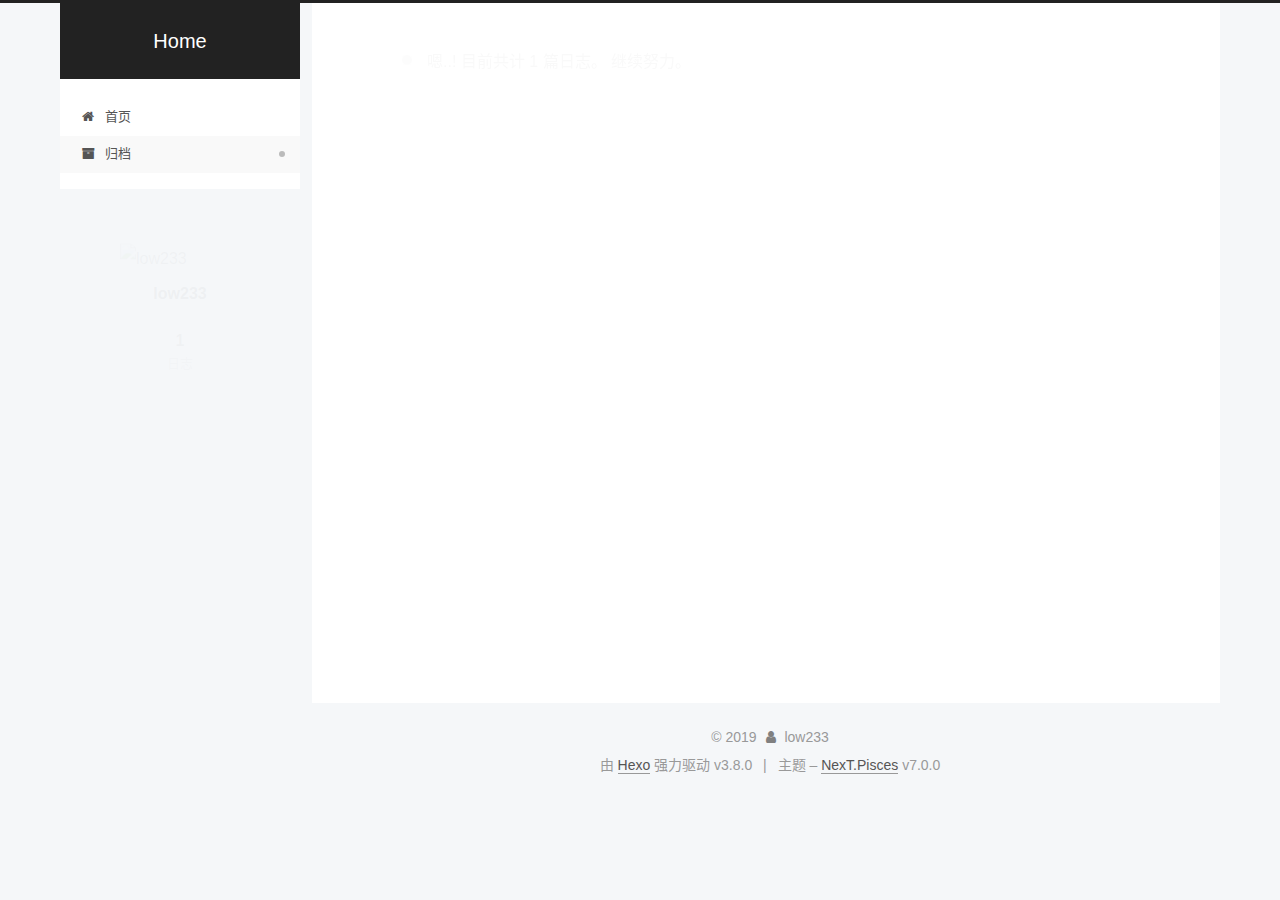
==== commit 14573d6f: "Site updated: 2019-02-14 16:14:16" ====
--- a/archives/index.html
+++ b/archives/index.html
@@ -378,6 +378,8 @@
         <div class="site-overview">
           <div class="site-author motion-element" itemprop="author" itemscope="" itemtype="http://schema.org/Person">
             
+              <img class="site-author-image" itemprop="image" src="/images/avatar.jpg" alt="low233">
+            
               <p class="site-author-name" itemprop="name">low233</p>
               <p class="site-description motion-element" itemprop="description"></p>
           </div>
--- a/css/main.css
+++ b/css/main.css
@@ -1891,7 +1891,7 @@
   width: 4px;
   height: 4px;
   border-radius: 50%;
-  background: #ff4db4;
+  background: #ffc6df;
 }
 .links-of-blogroll {
   font-size: 13px;
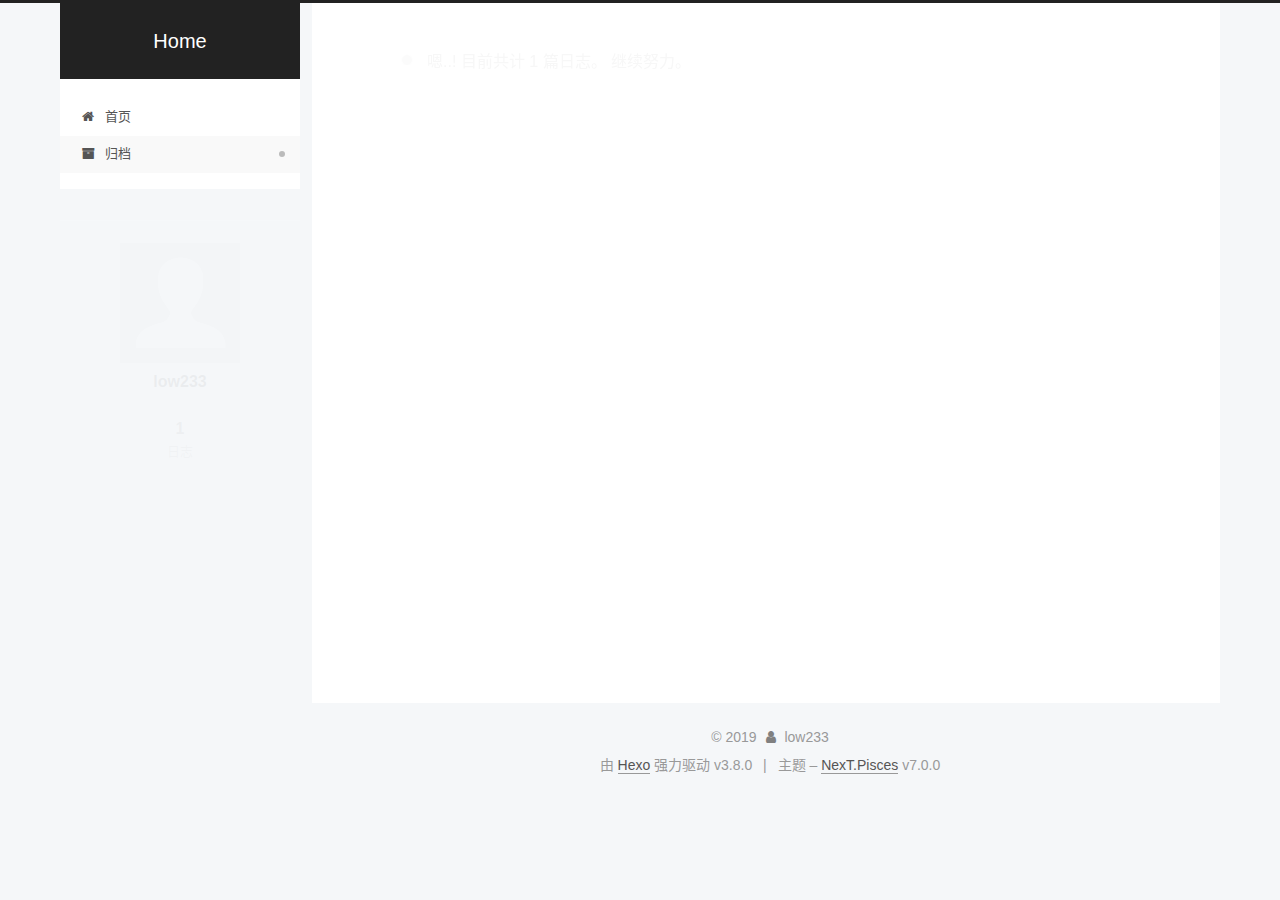
==== commit 3b373e56: "Site updated: 2019-02-14 16:20:10" ====
--- a/archives/index.html
+++ b/archives/index.html
@@ -378,7 +378,7 @@
         <div class="site-overview">
           <div class="site-author motion-element" itemprop="author" itemscope="" itemtype="http://schema.org/Person">
             
-              <img class="site-author-image" itemprop="image" src="/images/avatar.jpg" alt="low233">
+              <img class="site-author-image" itemprop="image" src="/images/avatar.gif" alt="low233">
             
               <p class="site-author-name" itemprop="name">low233</p>
               <p class="site-description motion-element" itemprop="description"></p>
--- a/css/main.css
+++ b/css/main.css
@@ -1891,7 +1891,7 @@
   width: 4px;
   height: 4px;
   border-radius: 50%;
-  background: #ffc6df;
+  background: #fffef4;
 }
 .links-of-blogroll {
   font-size: 13px;
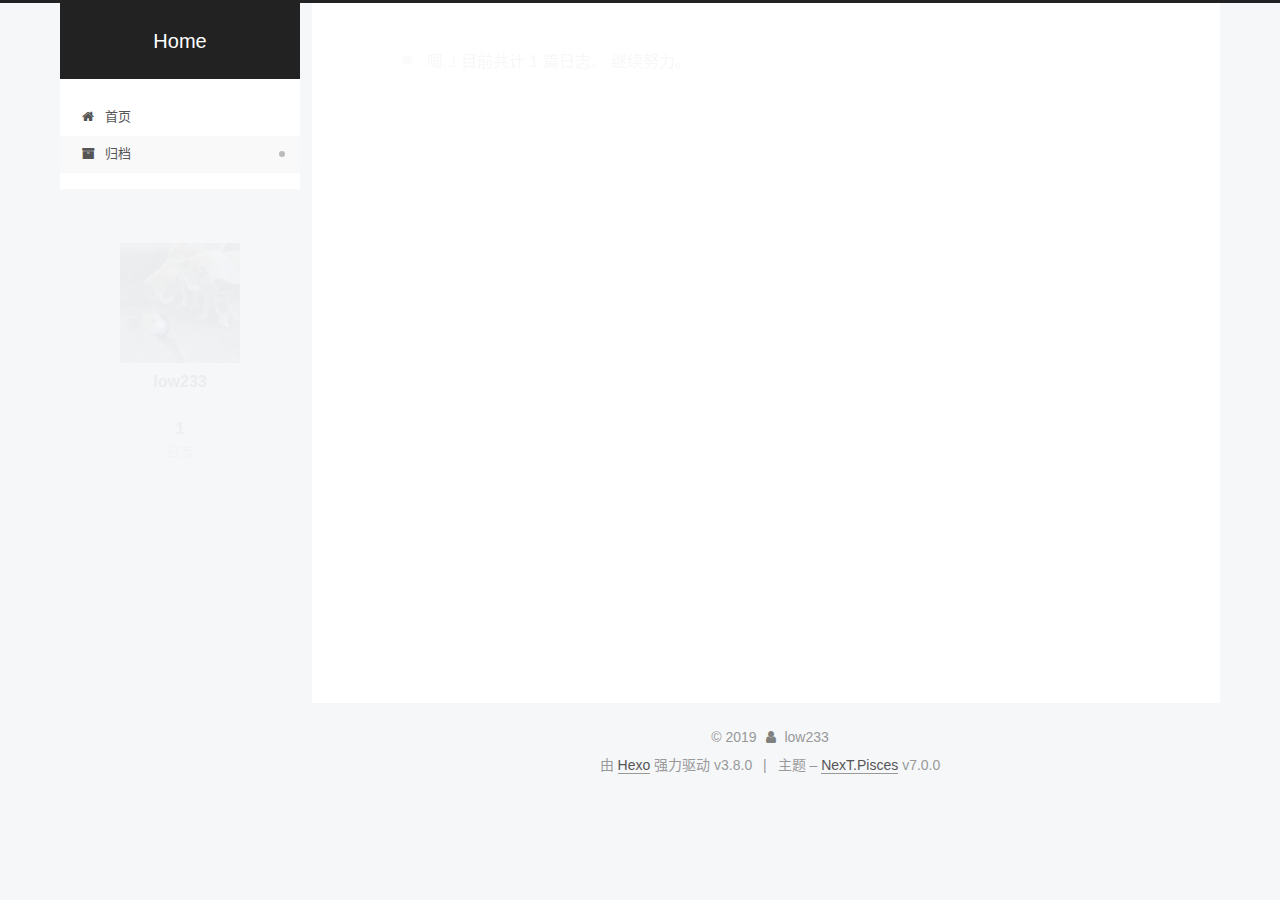
==== commit 051bc289: "Site updated: 2019-02-14 16:23:00" ====
--- a/archives/index.html
+++ b/archives/index.html
@@ -378,7 +378,7 @@
         <div class="site-overview">
           <div class="site-author motion-element" itemprop="author" itemscope="" itemtype="http://schema.org/Person">
             
-              <img class="site-author-image" itemprop="image" src="/images/avatar.gif" alt="low233">
+              <img class="site-author-image" itemprop="image" src="/images/avatar.jpg" alt="low233">
             
               <p class="site-author-name" itemprop="name">low233</p>
               <p class="site-description motion-element" itemprop="description"></p>
--- a/css/main.css
+++ b/css/main.css
@@ -1891,7 +1891,7 @@
   width: 4px;
   height: 4px;
   border-radius: 50%;
-  background: #fffef4;
+  background: #a650ff;
 }
 .links-of-blogroll {
   font-size: 13px;
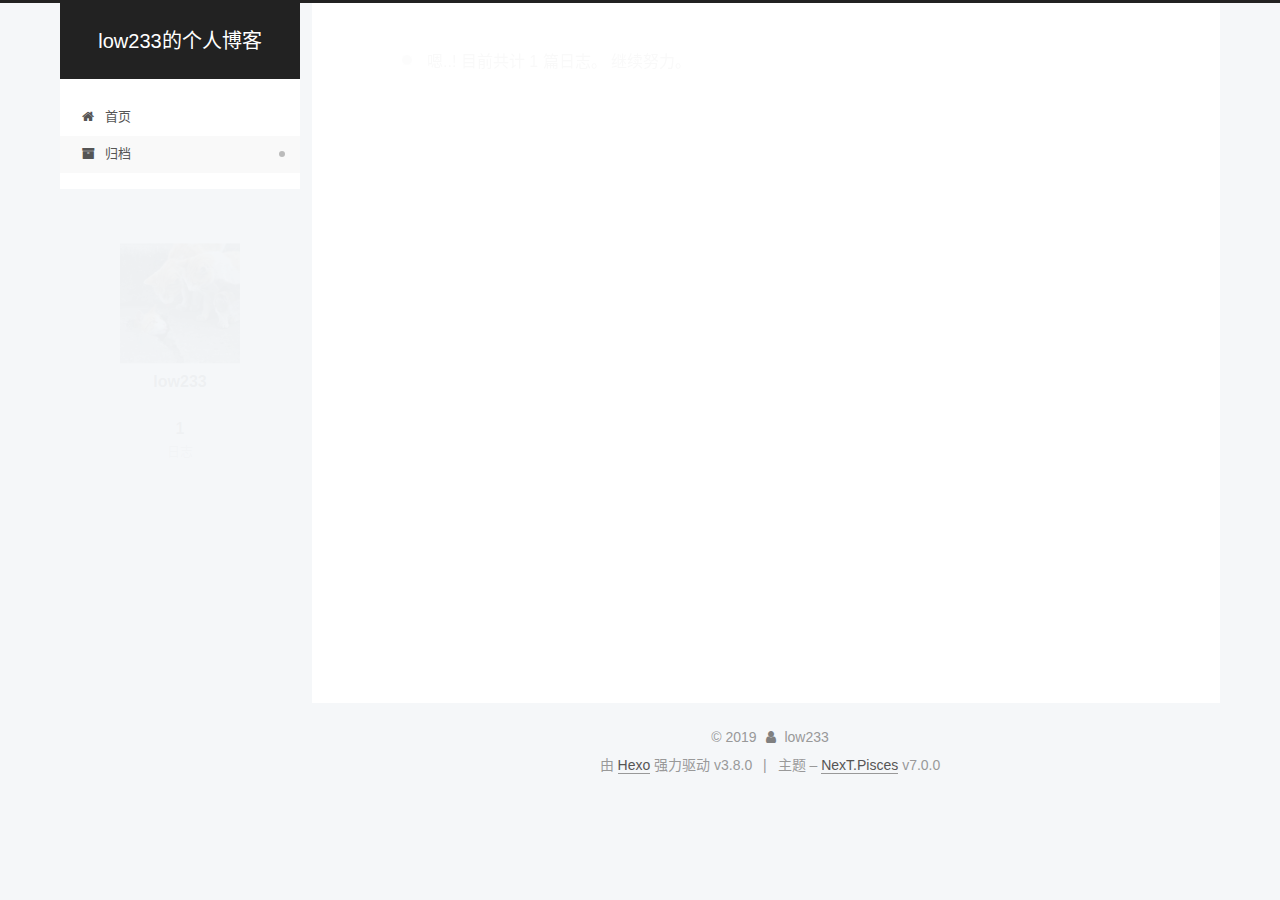
==== commit 69963dd9: "Site updated: 2019-02-15 13:41:16" ====
--- a/archives/index.html
+++ b/archives/index.html
@@ -97,12 +97,12 @@
 
 
   <meta property="og:type" content="website">
-<meta property="og:title" content="Home">
+<meta property="og:title" content="low233的个人博客">
 <meta property="og:url" content="http://yoursite.com/archives/index.html">
-<meta property="og:site_name" content="Home">
+<meta property="og:site_name" content="low233的个人博客">
 <meta property="og:locale" content="zh-CN">
 <meta name="twitter:card" content="summary">
-<meta name="twitter:title" content="Home">
+<meta name="twitter:title" content="low233的个人博客">
 
 
 
@@ -119,7 +119,7 @@
   };
 </script>
 
-  <title>归档 | Home</title>
+  <title>归档 | low233的个人博客</title>
   
 
 
@@ -178,7 +178,7 @@
     <div class="custom-logo-site-title">
       <a href="/" class="brand" rel="start">
         <span class="logo-line-before"><i></i></span>
-        <span class="site-title">Home</span>
+        <span class="site-title">low233的个人博客</span>
         <span class="logo-line-after"><i></i></span>
       </a>
     </div>
--- a/css/main.css
+++ b/css/main.css
@@ -1891,7 +1891,7 @@
   width: 4px;
   height: 4px;
   border-radius: 50%;
-  background: #a650ff;
+  background: #7029ff;
 }
 .links-of-blogroll {
   font-size: 13px;
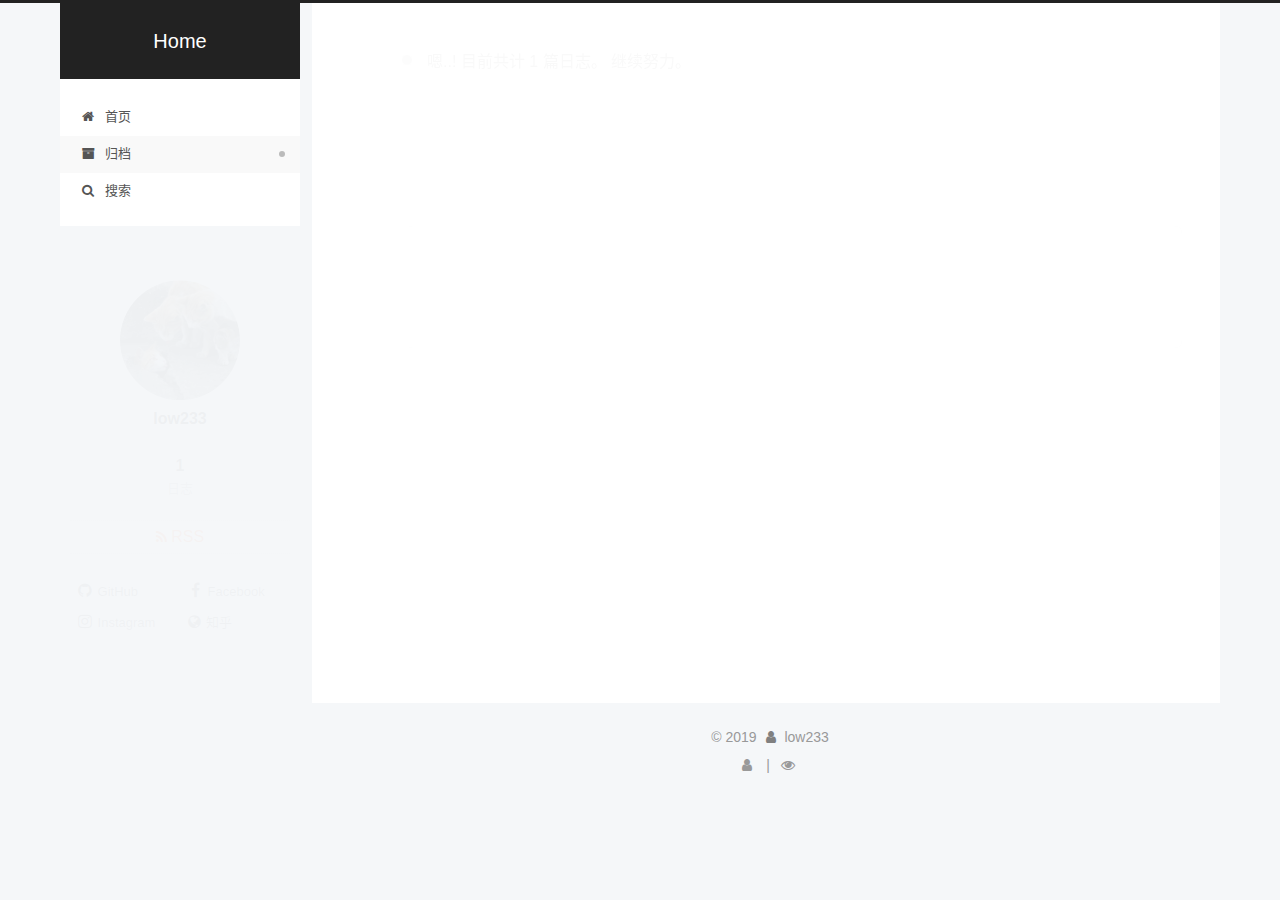
==== commit f25d8d08: "Site updated: 2019-02-15 15:07:44" ====
--- a/archives/index.html
+++ b/archives/index.html
@@ -24,6 +24,13 @@
 
 
 
+  
+  
+    
+    
+  <script src="/lib/pace/pace.min.js?v=1.0.2"></script>
+  <link rel="stylesheet" href="/lib/pace/pace-theme-minimal.min.css?v=1.0.2">
+
 
 
 
@@ -74,7 +81,7 @@
     root: '/',
     scheme: 'Pisces',
     version: '7.0.0',
-    sidebar: {"position":"left","display":"post","offset":12,"b2t":false,"scrollpercent":false,"onmobile":false},
+    sidebar: {"position":"left","display":"post","offset":12,"b2t":false,"scrollpercent":true,"onmobile":false},
     fancybox: false,
     fastclick: false,
     lazyload: false,
@@ -97,14 +104,16 @@
 
 
   <meta property="og:type" content="website">
-<meta property="og:title" content="low233的个人博客">
+<meta property="og:title" content="Home">
 <meta property="og:url" content="http://yoursite.com/archives/index.html">
-<meta property="og:site_name" content="low233的个人博客">
+<meta property="og:site_name" content="Home">
 <meta property="og:locale" content="zh-CN">
 <meta name="twitter:card" content="summary">
-<meta name="twitter:title" content="low233的个人博客">
-
-
+<meta name="twitter:title" content="Home">
+
+
+
+  <link rel="alternate" href="/atom.xml" title="Home" type="application/atom+xml">
 
 
 
@@ -119,7 +128,7 @@
   };
 </script>
 
-  <title>归档 | low233的个人博客</title>
+  <title>归档 | Home</title>
   
 
 
@@ -178,7 +187,7 @@
     <div class="custom-logo-site-title">
       <a href="/" class="brand" rel="start">
         <span class="logo-line-before"><i></i></span>
-        <span class="site-title">low233的个人博客</span>
+        <span class="site-title">Home</span>
         <span class="logo-line-after"><i></i></span>
       </a>
     </div>
@@ -238,11 +247,40 @@
 
       
       
+        <li class="menu-item menu-item-search">
+          
+            <a href="javascript:;" class="popup-trigger">
+          
+            
+              <i class="menu-item-icon fa fa-search fa-fw"></i> <br>搜索</a>
+        </li>
+      
     </ul>
   
 
   
 
+  
+    <div class="site-search">
+      
+  <div class="popup search-popup local-search-popup">
+  <div class="local-search-header clearfix">
+    <span class="search-icon">
+      <i class="fa fa-search"></i>
+    </span>
+    <span class="popup-btn-close">
+      <i class="fa fa-times-circle"></i>
+    </span>
+    <div class="local-search-input-wrapper">
+      <input autocomplete="off" placeholder="搜索..." spellcheck="false" type="text" id="local-search-input">
+    </div>
+  </div>
+  <div id="local-search-result"></div>
+</div>
+
+
+
+    </div>
   
 </nav>
 
@@ -404,7 +442,62 @@
           
 
           
-
+            <div class="feed-link motion-element">
+              <a href="/atom.xml" rel="alternate">
+                <i class="fa fa-rss"></i>
+                RSS
+              </a>
+            </div>
+          
+
+          
+            <div class="links-of-author motion-element">
+              
+                <span class="links-of-author-item">
+                  
+                  
+                    
+                  
+                  
+                    
+                  
+                  <a href="https://github.com/low2" title="GitHub &rarr; https://github.com/low2" rel="noopener" target="_blank"><i class="fa fa-fw fa-github"></i>GitHub</a>
+                </span>
+              
+                <span class="links-of-author-item">
+                  
+                  
+                    
+                  
+                  
+                    
+                  
+                  <a href="https://www.facebook.com/profile.php?id=100011685683968" title="Facebook &rarr; https://www.facebook.com/profile.php?id=100011685683968" rel="noopener" target="_blank"><i class="fa fa-fw fa-facebook"></i>Facebook</a>
+                </span>
+              
+                <span class="links-of-author-item">
+                  
+                  
+                    
+                  
+                  
+                    
+                  
+                  <a href="https://instagram.com/nice666qaq" title="Instagram &rarr; https://instagram.com/nice666qaq" rel="noopener" target="_blank"><i class="fa fa-fw fa-instagram"></i>Instagram</a>
+                </span>
+              
+                <span class="links-of-author-item">
+                  
+                  
+                    
+                  
+                  
+                    
+                  
+                  <a href="https://www.zhihu.com/people/ban-sheng-fu-ming-89/activities" title="知乎 &rarr; https://www.zhihu.com/people/ban-sheng-fu-ming-89/activities" rel="noopener" target="_blank"><i class="fa fa-fw fa-globe"></i>知乎</a>
+                </span>
+              
+            </div>
           
 
           
@@ -434,10 +527,14 @@
 
     <footer id="footer" class="footer">
       <div class="footer-inner">
-        <div class="copyright">&copy; <span itemprop="copyrightYear">2019</span>
+        <div class="copyright">&copy; 
+
+<span itemprop="copyrightYear">2019</span>
   <span class="with-love" id="animate">
     <i class="fa fa-user"></i>
   </span>
+
+
   <span class="author" itemprop="copyrightHolder">low233</span>
 
   
@@ -446,20 +543,35 @@
 </div>
 
 
-  <div class="powered-by">由 <a href="https://hexo.io" class="theme-link" rel="noopener" target="_blank">Hexo</a> 强力驱动 v3.8.0</div>
-
-
-
-  <span class="post-meta-divider">|</span>
-
-
-
-  <div class="theme-info">主题 – <a href="https://theme-next.org" class="theme-link" rel="noopener" target="_blank">NexT.Pisces</a> v7.0.0</div>
-
-
-
-
-        
+
+
+        
+<div class="busuanzi-count">
+  <script async src="https://busuanzi.ibruce.info/busuanzi/2.3/busuanzi.pure.mini.js"></script>
+
+  
+    <span class="post-meta-item-icon">
+      <i class="fa fa-user"></i>
+    </span>
+    <span class="site-uv" title="总访客量">
+      <span class="busuanzi-value" id="busuanzi_value_site_uv"></span>
+    </span>
+  
+
+  
+    <span class="post-meta-divider">|</span>
+  
+
+  
+    <span class="post-meta-item-icon">
+      <i class="fa fa-eye"></i>
+    </span>
+    <span class="site-pv" title="总访问量">
+      <span class="busuanzi-value" id="busuanzi_value_site_pv"></span>
+    </span>
+  
+</div>
+
 
 
 
@@ -475,6 +587,8 @@
     
       <div class="back-to-top">
         <i class="fa fa-arrow-up"></i>
+        
+          <span id="scrollpercent"><span>0</span>%</span>
         
       </div>
     
@@ -562,6 +676,326 @@
 
 
   
+  <script>
+    // Popup Window;
+    var isfetched = false;
+    var isXml = true;
+    // Search DB path;
+    var search_path = "search.xml";
+    if (search_path.length === 0) {
+      search_path = "search.xml";
+    } else if (/json$/i.test(search_path)) {
+      isXml = false;
+    }
+    var path = "/" + search_path;
+    // monitor main search box;
+
+    var onPopupClose = function (e) {
+      $('.popup').hide();
+      $('#local-search-input').val('');
+      $('.search-result-list').remove();
+      $('#no-result').remove();
+      $(".local-search-pop-overlay").remove();
+      $('body').css('overflow', '');
+    }
+
+    function proceedsearch() {
+      $("body")
+        .append('<div class="search-popup-overlay local-search-pop-overlay"></div>')
+        .css('overflow', 'hidden');
+      $('.search-popup-overlay').click(onPopupClose);
+      $('.popup').toggle();
+      var $localSearchInput = $('#local-search-input');
+      $localSearchInput.attr("autocapitalize", "none");
+      $localSearchInput.attr("autocorrect", "off");
+      $localSearchInput.focus();
+    }
+
+    // search function;
+    var searchFunc = function(path, search_id, content_id) {
+      'use strict';
+
+      // start loading animation
+      $("body")
+        .append('<div class="search-popup-overlay local-search-pop-overlay">' +
+          '<div id="search-loading-icon">' +
+          '<i class="fa fa-spinner fa-pulse fa-5x fa-fw"></i>' +
+          '</div>' +
+          '</div>')
+        .css('overflow', 'hidden');
+      $("#search-loading-icon").css('margin', '20% auto 0 auto').css('text-align', 'center');
+
+      
+
+      $.ajax({
+        url: path,
+        dataType: isXml ? "xml" : "json",
+        async: true,
+        success: function(res) {
+          // get the contents from search data
+          isfetched = true;
+          $('.popup').detach().appendTo('.header-inner');
+          var datas = isXml ? $("entry", res).map(function() {
+            return {
+              title: $("title", this).text(),
+              content: $("content",this).text(),
+              url: $("url" , this).text()
+            };
+          }).get() : res;
+          var input = document.getElementById(search_id);
+          var resultContent = document.getElementById(content_id);
+          var inputEventFunction = function() {
+            var searchText = input.value.trim().toLowerCase();
+            var keywords = searchText.split(/[\s\-]+/);
+            if (keywords.length > 1) {
+              keywords.push(searchText);
+            }
+            var resultItems = [];
+            if (searchText.length > 0) {
+              // perform local searching
+              datas.forEach(function(data) {
+                var isMatch = false;
+                var hitCount = 0;
+                var searchTextCount = 0;
+                var title = data.title.trim();
+                var titleInLowerCase = title.toLowerCase();
+                var content = data.content.trim().replace(/<[^>]+>/g,"");
+                
+                var contentInLowerCase = content.toLowerCase();
+                var articleUrl = decodeURIComponent(data.url).replace(/\/{2,}/g, '/');
+                var indexOfTitle = [];
+                var indexOfContent = [];
+                // only match articles with not empty titles
+                if(title != '') {
+                  keywords.forEach(function(keyword) {
+                    function getIndexByWord(word, text, caseSensitive) {
+                      var wordLen = word.length;
+                      if (wordLen === 0) {
+                        return [];
+                      }
+                      var startPosition = 0, position = [], index = [];
+                      if (!caseSensitive) {
+                        text = text.toLowerCase();
+                        word = word.toLowerCase();
+                      }
+                      while ((position = text.indexOf(word, startPosition)) > -1) {
+                        index.push({position: position, word: word});
+                        startPosition = position + wordLen;
+                      }
+                      return index;
+                    }
+
+                    indexOfTitle = indexOfTitle.concat(getIndexByWord(keyword, titleInLowerCase, false));
+                    indexOfContent = indexOfContent.concat(getIndexByWord(keyword, contentInLowerCase, false));
+                  });
+                  if (indexOfTitle.length > 0 || indexOfContent.length > 0) {
+                    isMatch = true;
+                    hitCount = indexOfTitle.length + indexOfContent.length;
+                  }
+                }
+
+                // show search results
+
+                if (isMatch) {
+                  // sort index by position of keyword
+
+                  [indexOfTitle, indexOfContent].forEach(function (index) {
+                    index.sort(function (itemLeft, itemRight) {
+                      if (itemRight.position !== itemLeft.position) {
+                        return itemRight.position - itemLeft.position;
+                      } else {
+                        return itemLeft.word.length - itemRight.word.length;
+                      }
+                    });
+                  });
+
+                  // merge hits into slices
+
+                  function mergeIntoSlice(text, start, end, index) {
+                    var item = index[index.length - 1];
+                    var position = item.position;
+                    var word = item.word;
+                    var hits = [];
+                    var searchTextCountInSlice = 0;
+                    while (position + word.length <= end && index.length != 0) {
+                      if (word === searchText) {
+                        searchTextCountInSlice++;
+                      }
+                      hits.push({position: position, length: word.length});
+                      var wordEnd = position + word.length;
+
+                      // move to next position of hit
+
+                      index.pop();
+                      while (index.length != 0) {
+                        item = index[index.length - 1];
+                        position = item.position;
+                        word = item.word;
+                        if (wordEnd > position) {
+                          index.pop();
+                        } else {
+                          break;
+                        }
+                      }
+                    }
+                    searchTextCount += searchTextCountInSlice;
+                    return {
+                      hits: hits,
+                      start: start,
+                      end: end,
+                      searchTextCount: searchTextCountInSlice
+                    };
+                  }
+
+                  var slicesOfTitle = [];
+                  if (indexOfTitle.length != 0) {
+                    slicesOfTitle.push(mergeIntoSlice(title, 0, title.length, indexOfTitle));
+                  }
+
+                  var slicesOfContent = [];
+                  while (indexOfContent.length != 0) {
+                    var item = indexOfContent[indexOfContent.length - 1];
+                    var position = item.position;
+                    var word = item.word;
+                    // cut out 100 characters
+                    var start = position - 20;
+                    var end = position + 80;
+                    if(start < 0){
+                      start = 0;
+                    }
+                    if (end < position + word.length) {
+                      end = position + word.length;
+                    }
+                    if(end > content.length){
+                      end = content.length;
+                    }
+                    slicesOfContent.push(mergeIntoSlice(content, start, end, indexOfContent));
+                  }
+
+                  // sort slices in content by search text's count and hits' count
+
+                  slicesOfContent.sort(function (sliceLeft, sliceRight) {
+                    if (sliceLeft.searchTextCount !== sliceRight.searchTextCount) {
+                      return sliceRight.searchTextCount - sliceLeft.searchTextCount;
+                    } else if (sliceLeft.hits.length !== sliceRight.hits.length) {
+                      return sliceRight.hits.length - sliceLeft.hits.length;
+                    } else {
+                      return sliceLeft.start - sliceRight.start;
+                    }
+                  });
+
+                  // select top N slices in content
+
+                  var upperBound = parseInt('1');
+                  if (upperBound >= 0) {
+                    slicesOfContent = slicesOfContent.slice(0, upperBound);
+                  }
+
+                  // highlight title and content
+
+                  function highlightKeyword(text, slice) {
+                    var result = '';
+                    var prevEnd = slice.start;
+                    slice.hits.forEach(function (hit) {
+                      result += text.substring(prevEnd, hit.position);
+                      var end = hit.position + hit.length;
+                      result += '<b class="search-keyword">' + text.substring(hit.position, end) + '</b>';
+                      prevEnd = end;
+                    });
+                    result += text.substring(prevEnd, slice.end);
+                    return result;
+                  }
+
+                  var resultItem = '';
+
+                  if (slicesOfTitle.length != 0) {
+                    resultItem += "<li><a href='" + articleUrl + "' class='search-result-title'>" + highlightKeyword(title, slicesOfTitle[0]) + "</a>";
+                  } else {
+                    resultItem += "<li><a href='" + articleUrl + "' class='search-result-title'>" + title + "</a>";
+                  }
+
+                  slicesOfContent.forEach(function (slice) {
+                    resultItem += "<a href='" + articleUrl + "'>" +
+                      "<p class=\"search-result\">" + highlightKeyword(content, slice) +
+                      "...</p>" + "</a>";
+                  });
+
+                  resultItem += "</li>";
+                  resultItems.push({
+                    item: resultItem,
+                    searchTextCount: searchTextCount,
+                    hitCount: hitCount,
+                    id: resultItems.length
+                  });
+                }
+              })
+            };
+            if (keywords.length === 1 && keywords[0] === "") {
+              resultContent.innerHTML = '<div id="no-result"><i class="fa fa-search fa-5x"></i></div>'
+            } else if (resultItems.length === 0) {
+              resultContent.innerHTML = '<div id="no-result"><i class="fa fa-frown-o fa-5x"></i></div>'
+            } else {
+              resultItems.sort(function (resultLeft, resultRight) {
+                if (resultLeft.searchTextCount !== resultRight.searchTextCount) {
+                  return resultRight.searchTextCount - resultLeft.searchTextCount;
+                } else if (resultLeft.hitCount !== resultRight.hitCount) {
+                  return resultRight.hitCount - resultLeft.hitCount;
+                } else {
+                  return resultRight.id - resultLeft.id;
+                }
+              });
+              var searchResultList = '<ul class=\"search-result-list\">';
+              resultItems.forEach(function (result) {
+                searchResultList += result.item;
+              })
+              searchResultList += "</ul>";
+              resultContent.innerHTML = searchResultList;
+            }
+          }
+
+          if ('auto' === 'auto') {
+            input.addEventListener('input', inputEventFunction);
+          } else {
+            $('.search-icon').click(inputEventFunction);
+            input.addEventListener('keypress', function (event) {
+              if (event.keyCode === 13) {
+                inputEventFunction();
+              }
+            });
+          }
+
+          // remove loading animation
+          $(".local-search-pop-overlay").remove();
+          $('body').css('overflow', '');
+
+          proceedsearch();
+        }
+      });
+    }
+
+    // handle and trigger popup window;
+    $('.popup-trigger').click(function(e) {
+      e.stopPropagation();
+      if (isfetched === false) {
+        searchFunc(path, 'local-search-input', 'local-search-result');
+      } else {
+        proceedsearch();
+      };
+    });
+
+    $('.popup-btn-close').click(onPopupClose);
+    $('.popup').click(function(e){
+      e.stopPropagation();
+    });
+    $(document).on('keyup', function (event) {
+      var shouldDismissSearchPopup = event.which === 27 &&
+        $('.search-popup').is(':visible');
+      if (shouldDismissSearchPopup) {
+        onPopupClose();
+      }
+    });
+  </script>
+
 
 
 
--- a/css/main.css
+++ b/css/main.css
@@ -1113,7 +1113,7 @@
   right: 30px;
   z-index: 1050;
   padding: 0 6px;
-  width: 24px;
+  width: initial;
   background: #222;
   font-size: 12px;
   opacity: 0.6;
@@ -1658,9 +1658,8 @@
 }
 .posts-expand .post-eof {
   display: block;
-  margin: 80px auto 60px;
-  width: 8%;
-  height: 1px;
+  width: 0%;
+  height: 0px;
   background: #ccc;
   text-align: center;
 }
@@ -1807,7 +1806,16 @@
   max-width: 120px;
   height: auto;
   border: 1px solid #eee;
-  opacity: 1;
+  border-radius: 50%;
+  -webkit-border-radius: 50%;
+  -moz-border-radius: 50%;
+  transition: 1.4s all;
+}
+.site-author-image:hover {
+  -webkit-transform: rotate(360deg);
+  -moz-transform: rotate(360deg);
+  -ms-transform: rotate(360deg);
+  -transform: rotate(360deg);
 }
 .site-author-name {
   margin: 0;
@@ -1891,7 +1899,7 @@
   width: 4px;
   height: 4px;
   border-radius: 50%;
-  background: #7029ff;
+  background: #ff59ff;
 }
 .links-of-blogroll {
   font-size: 13px;
@@ -2994,9 +3002,26 @@
     text-align: justify;
   }
 }
-* {
-  cursor: url("http://om8u46rmb.bkt.clouddn.com/sword2.ico"), auto !important;
-}
-:active {
-  cursor: url("http://om8u46rmb.bkt.clouddn.com/sword1.ico"), auto !important;
-}
+.post {
+  margin-top: 0px;
+  margin-bottom: 60px;
+  padding: 25px;
+  -webkit-box-shadow: 0 0 5px rgba(202,203,203,0.5);
+  -moz-box-shadow: 0 0 5px rgba(202,203,204,0.5);
+}
+code {
+  color: #ff7600;
+  background: #fbf7f8;
+  margin: 2px;
+}
+.highlight,
+pre {
+  margin: 5px 0;
+  padding: 5px;
+  border-radius: 3px;
+}
+.highlight,
+code,
+pre {
+  border: 1px solid #d6d6d6;
+}
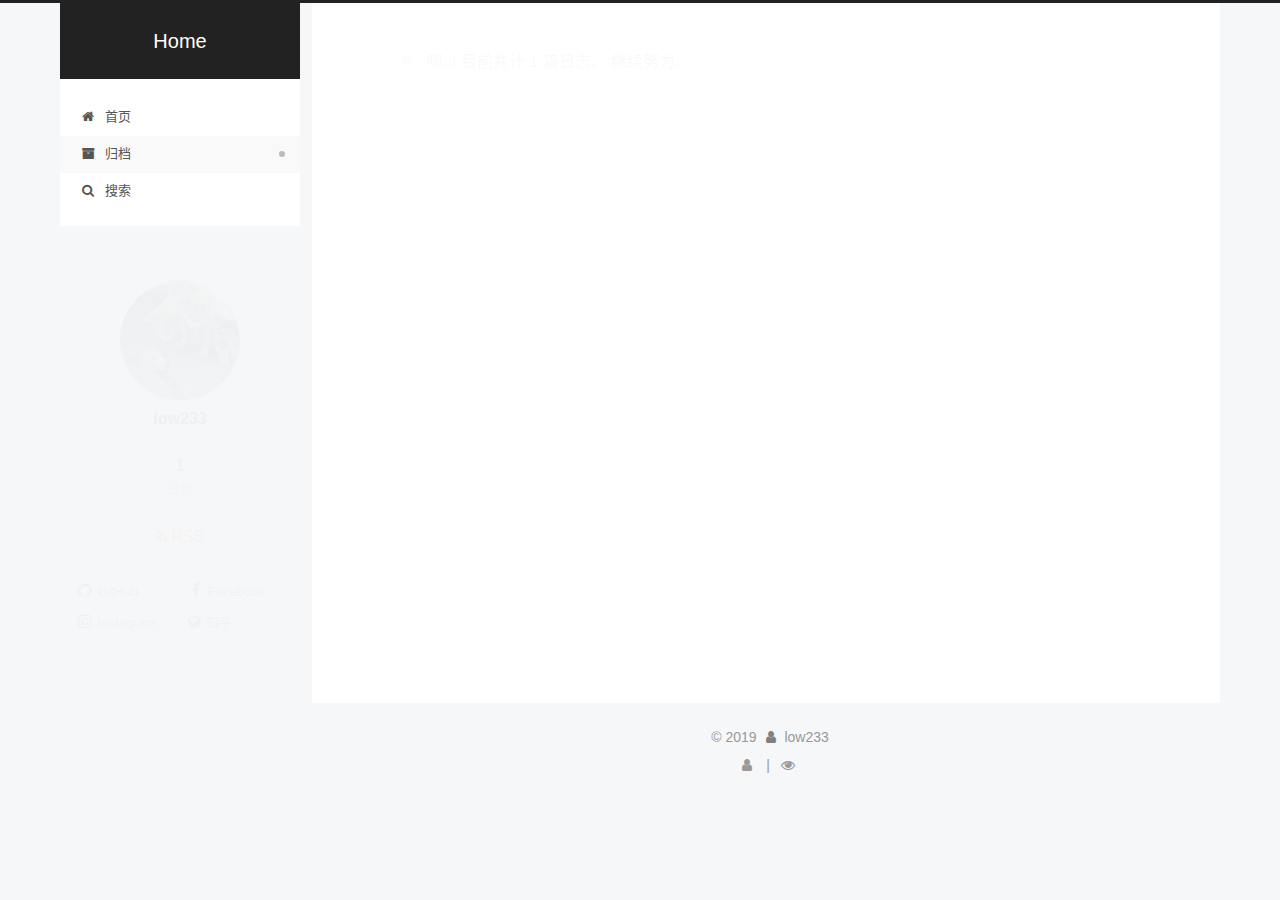
==== commit 6f427cd2: "Site updated: 2019-02-15 15:26:03" ====
--- a/archives/index.html
+++ b/archives/index.html
@@ -542,6 +542,21 @@
   
 </div>
 
+
+<!--
+
+  <div class="powered-by">由 <a href="https://hexo.io" class="theme-link" rel="noopener" target="_blank">Hexo</a> 强力驱动 v3.8.0</div>
+
+
+
+
+  <span class="post-meta-divider">|</span>
+
+
+
+  <div class="theme-info">主题 – <a href="https://theme-next.org" class="theme-link" rel="noopener" target="_blank">NexT.Pisces</a> v7.0.0</div>
+
+-->
 
 
 
--- a/css/main.css
+++ b/css/main.css
@@ -1899,7 +1899,7 @@
   width: 4px;
   height: 4px;
   border-radius: 50%;
-  background: #ff59ff;
+  background: #ff1367;
 }
 .links-of-blogroll {
   font-size: 13px;
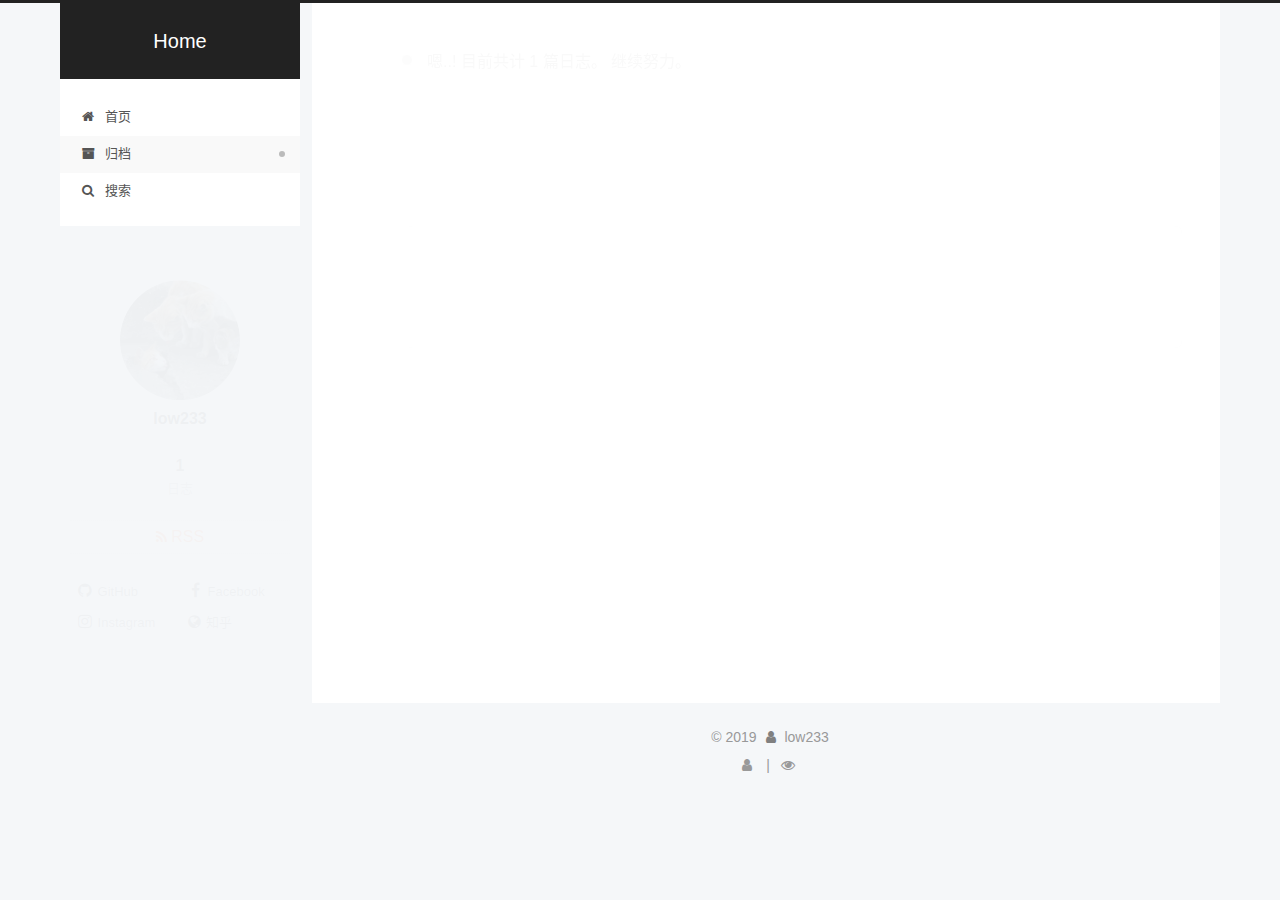
==== commit 9b822537: "Site updated: 2019-02-24 17:00:38" ====
--- a/archives/index.html
+++ b/archives/index.html
@@ -360,7 +360,7 @@
         
           <a class="post-title-link" href="/2019/02/13/hello-world/" itemprop="url">
             
-              <span itemprop="name">Hello World</span>
+              <span itemprop="name">233</span>
             
           </a>
         
--- a/css/main.css
+++ b/css/main.css
@@ -1690,6 +1690,118 @@
 .fancybox-close:hover {
   border: none;
 }
+#rewardButton {
+  cursor: pointer;
+  border: 0;
+  outline: 0;
+  border-radius: 5px;
+  padding: 0;
+  margin: 0;
+  letter-spacing: normal;
+  text-transform: none;
+  text-indent: 0px;
+  text-shadow: none;
+}
+#rewardButton span {
+  display: inline-block;
+  width: 80px;
+  height: 35px;
+  border-radius: 5px;
+  color: #fff;
+  font-weight: 400;
+  font-style: normal;
+  font-variant: normal;
+  font-stretch: normal;
+  font-size: 18px;
+  background: #f44336;
+}
+#rewardButton span:hover {
+  background: #f7877f;
+}
+#QR {
+  padding-top: 20px;
+}
+#QR a {
+  border: 0;
+}
+#QR img {
+  width: 180px;
+  max-width: 100%;
+  display: inline-block;
+  margin: 0.8em 2em 0 2em;
+}
+#QR p {
+  text-align: center;
+}
+#QR > div:hover p {
+  animation: roll 0.1s infinite linear;
+  -webkit-animation: roll 0.1s infinite linear;
+  -moz-animation: roll 0.1s infinite linear;
+}
+@-moz-keyframes roll {
+  from {
+    -webkit-transform: rotateZ(30deg);
+    -moz-transform: rotateZ(30deg);
+    -ms-transform: rotateZ(30deg);
+    -o-transform: rotateZ(30deg);
+    transform: rotateZ(30deg);
+  }
+  to {
+    -webkit-transform: rotateZ(-30deg);
+    -moz-transform: rotateZ(-30deg);
+    -ms-transform: rotateZ(-30deg);
+    -o-transform: rotateZ(-30deg);
+    transform: rotateZ(-30deg);
+  }
+}
+@-webkit-keyframes roll {
+  from {
+    -webkit-transform: rotateZ(30deg);
+    -moz-transform: rotateZ(30deg);
+    -ms-transform: rotateZ(30deg);
+    -o-transform: rotateZ(30deg);
+    transform: rotateZ(30deg);
+  }
+  to {
+    -webkit-transform: rotateZ(-30deg);
+    -moz-transform: rotateZ(-30deg);
+    -ms-transform: rotateZ(-30deg);
+    -o-transform: rotateZ(-30deg);
+    transform: rotateZ(-30deg);
+  }
+}
+@-o-keyframes roll {
+  from {
+    -webkit-transform: rotateZ(30deg);
+    -moz-transform: rotateZ(30deg);
+    -ms-transform: rotateZ(30deg);
+    -o-transform: rotateZ(30deg);
+    transform: rotateZ(30deg);
+  }
+  to {
+    -webkit-transform: rotateZ(-30deg);
+    -moz-transform: rotateZ(-30deg);
+    -ms-transform: rotateZ(-30deg);
+    -o-transform: rotateZ(-30deg);
+    transform: rotateZ(-30deg);
+  }
+}
+@keyframes roll {
+  from {
+    -webkit-transform: rotateZ(30deg);
+    -moz-transform: rotateZ(30deg);
+    -ms-transform: rotateZ(30deg);
+    -o-transform: rotateZ(30deg);
+    transform: rotateZ(30deg);
+  }
+  to {
+    -webkit-transform: rotateZ(-30deg);
+    -moz-transform: rotateZ(-30deg);
+    -ms-transform: rotateZ(-30deg);
+    -o-transform: rotateZ(-30deg);
+    transform: rotateZ(-30deg);
+  }
+}
 .rtl.post-body p,
 .rtl.post-body a,
 .rtl.post-body h1,
@@ -1899,7 +2011,7 @@
   width: 4px;
   height: 4px;
   border-radius: 50%;
-  background: #ff1367;
+  background: #637ee0;
 }
 .links-of-blogroll {
   font-size: 13px;
